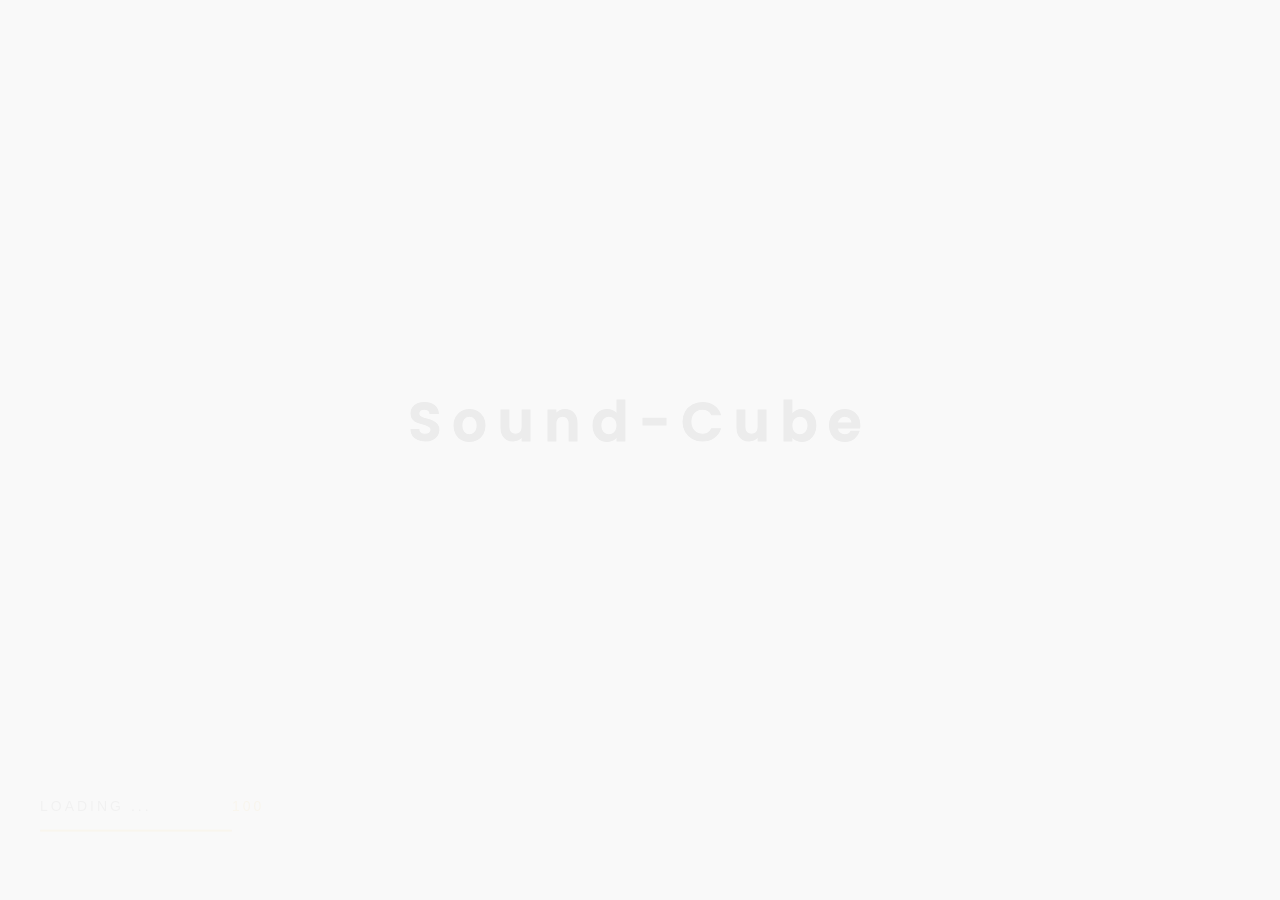
==== shop.html @ 3a47cf4d "contact update" ====
<!DOCTYPE html>
<html lang="en-US">
  <head>
    <!-- Required meta tags -->
    <meta charset="utf-8" />
    <meta
      name="viewport"
      content="width=device-width, initial-scale=1, shrink-to-fit=no"
    />
    <meta name="discrption" content="parallax one page" />
    <meta
      name="keyword"
      content="agency, business, corporate, creative, freelancer, interior, joomla template, K2 Blog, minimal, modern, multipurpose, personal, portfolio, responsive, simple"
    />

    <!--  Title -->
    <title>Vibrasonix ~ Feel and Heal. Vibroacoustic devices.</title>

    <!-- Font Google -->
    <link
      rel="preload"
      href="https://fonts.googleapis.com/css2?family=Roboto:wght@400;500&family=Poppins:wght@300;400;500;600;700&display=swap"
      as="style"
      onload="this.onload=null;this.rel='stylesheet'"
    />
    <noscript
      ><link
        href="https://fonts.googleapis.com/css2?family=Roboto:wght@400;500&family=Poppins:wght@300;400;500;600;700&display=swap"
        rel="stylesheet"
    /></noscript>

    <link
      rel="shortcut icon"
      href="assets/img/favicon.ico"
      type="image/x-icon"
    />
    <link rel="icon" href="assets/img/favicon.ico" type="image/x-icon" />

    <link rel="preload" href="assets/img/circle-dotted.png" as="image" />

    <!-- custom styles (optional) -->
    <link href="assets/css/plugins.css" rel="stylesheet" />
    <link rel="stylesheet" href="assets/css/style.css" />
    
  </head>

  <!--classic-menu-->

  <body
    class="v-light dsn-line-style dsn-effect-scroll dsn-cursor-effect dsn-ajax"
  >
    <!-- ========== Loading Page ========== -->
    <div class="preloader">
      <span class="percent">0</span>
      <span class="loading-text text-uppercase">Loading ...</span>
      <div class="preloader-bar">
        <div class="preloader-progress"></div>
      </div>

      <h1 class="title v-middle">
        <span class="text-strok">Sound-Cube</span>
        <span class="text-fill">Sound-Cube</span>
      </h1>
    </div>
    <!-- ========== End Loading Page ========== -->

    <!-- ========== Menu ========== -->
    <div class="site-header dsn-container dsn-load-animate">
      <div
        class="extend-container d-flex w-100 align-items-baseline justify-content-between align-items-end"
      >
        <div class="inner-header p-relative">
          <div class="main-logo">
            <a href="index.html" data-dsn="parallax">
              <img
                class="light-logo"
                src="[data-uri]"
                data-dsn-src="assets/img/logo.png"
                alt=""
              />
              <img
                class="dark-logo"
                src="[data-uri]"
                data-dsn-src="assets/img/logo-dark.png"
                alt=""
              />
            </a>
          </div>
        </div>
      </div>
    </div>
    <!-- ========== End Menu ========== -->

    <main class="main-root">
      <div id="dsn-scrollbar">
        <div class="main-content">
          <div class="wrapper">
            <!-- ========== box-gallery-vertical image left ========== -->
           
              <div class="">
                <div class="row dsn-z-index-2">
                  <div class="col-lg-6 pr-0">
                    <div class="box-im h-100">
                      <div
                        class="img-container h-100 before-z-index"
                        data-overlay="2"
                        data-dsn-grid="move-up"
                      >
                        <img
                          class="cover-bg-img"
                          src="[data-uri]"
                          data-dsn-src="assets/img/rachel-claire.jpg"
                          alt=""
                        />
                      </div>
                    </div>
                  </div>

                  <div class="col-lg-6 pl-0 box-content">
                    <div class="box-info h-100 box-padding background-section">
                      <div class="box-info-inner">
                        <div
                          class="mb-50 d-flex text-left flex-column align-items-start"
                        >
                          <h2 class="section-title">
                            What you get?
                          </h2>
                          <p
                            class="sub-heading line-shap line-shap-after mt-15"
                          >
                            
                          </p>
                        </div>

                        <p class="max-w570 dsn-up mb-10">
                         For every purchase of Sound-Cube we plant a tree for you.


                        </p>

                        <div class="border-bottom mt-30 mb-30"></div>

                        <ul class="pb-30 border-bottom">
                          <li class="lest-number mb-15">
                            <span class="number">1</span>
                            <span class="sm-title-block"
                              >Lifetime* warranty and recylable parts <link rel="stylesheet" href="https://maxcdn.bootstrapcdn.com/font-awesome/4.4.0/css/font-awesome.min.css"> <i class="fa fa-recycle"></i> 
                            </span>
                          </li>
                          <li class="lest-number mb-15">
                            <span class="number">2</span>
                            <span class="sm-title-block"
                              >Lifetime access to the mobile app</span
                            >
                          </li>
                          <li class="lest-number">
                            <span class="number">3</span>
                            <span class="sm-title-block"> Free update of samples</span>
                          </li>
                        </ul>

                        

                        <a
                          href="https://buy.stripe.com/eVaeVSgSq6rogve289"
                          class="mt-30 dsn-button has-border background-theme image-zoom"
                          data-dsn="parallax"
                        >
                          Buy Now
                          <span class="icon">⟶</span>
                        </a>
                      </div>
                    </div>
                  </div>
                </div>
              </div>
            </div>
            <!-- ========== End box-gallery-vertical image left ========== -->

            <!-- ========== box-gallery-vertical image right ========== -->
            <div class="box-gallery-vertical box-gallery-content over-hidden">
              <div class="">
                <div class="row dsn-z-index-2">
                  <div class="col-lg-6 pr-0 box-content">
                    <div class="box-info h-100 box-padding background-section">
                      <div class="box-info-inner">
                        <div
                          class="mb-50 d-flex text-left flex-column align-items-start"
                        >
                          <h2 class="section-title">What is in the Box?</h2>
                         
                        </div>

               

                        <div class="border-bottom mt-30 mb-30"></div>

                        <div
                          class="dsn-accordion accordion pb-30 border-bottom"
                        >
                          <div class="accordion__wrapper">
                            <div class="accordion__item dsn-up">
                              <div
                                class="accordion__question expanded d-flex align-items-center p-relative"
                              >
                                <span class="number">1</span>
                                <h4 class="sm-title-block">Sound-Cubes</h4>
                              </div>
                              <div class="accordion__answer active">
                                <p>
                                  4 Sound-Cube
                                </p>
                              </div>
                            </div>

                            

                            <div class="accordion__item dsn-up">
                              <div
                                class="accordion__question d-flex align-items-center p-relative"
                              >
                                <span class="number">2</span>
                                <h4 class="sm-title-block">Accessories</h4>
                              </div>
                              <div class="accordion__answer">
                               
                                <p>
                                
                                  User Manual 
                                  
                                
                                </p>
                                <p>
                                 
                                  1x Amplifier with cables
                                
                                </p>
                                <p>
                                 
                                  2x Speaker cables
                                
                                </p>
                                <p>
                                 
                                  4x Double sided glue pads
                                
                                </p>
                                <p>
                                 
                                 8x screws for alternative installation
                                
                                </p>
                              </div>
                            </div>
                          </div>
                        </div>

                        
                        <a
                          href="https://buy.stripe.com/eVaeVSgSq6rogve289"
                          class="mt-30 dsn-button has-border background-theme image-zoom"
                          data-dsn="parallax"
                        >
                          Buy Now
                          <span class="icon">⟶</span>
                        </a>
                      </div>
                    </div>
                  </div>
                  <div class="col-lg-6 pl-0">
                    <div class="box-im h-100">
                      <div
                        class="img-container h-100 before-z-index"
                        data-overlay="4"
                        data-dsn-grid="move-up"
                      >
                        <img
                          class="cover-bg-img"
                          src="[data-uri]"
                          data-dsn-src="assets/img/project/project2/4.jpg"
                          alt=""
                        />
                      </div>
                    </div>
                  </div>
                </div>
              </div>
            </div>
          </div>

          <footer class="footer background-section p-relative">
            <div class="container">
              <div class="footer-container">
                <div class="d-flex align-items-center h-100">
                  <div class="column-left">
                    <div class="footer-social p-relative">
                      <ul>
                        <li class="over-hidden">
                          <a
                            href="#"
                            data-dsn="parallax"
                            target="_blank"
                            rel="nofollow"
                            >Instagram.</a
                          >
                        </li>
                        <li class="over-hidden">
                         
                        </li>
                        <li class="over-hidden">
                          
                        </li>
                        <li class="over-hidden">
                          <a
                            href="#"
                            data-dsn="parallax"
                            target="_blank"
                            rel="nofollow"
                            >Facebook.</a
                          >
                        </li>
                      </ul>
                    </div>
                  </div>

                  <div class="scroll-top animation-rotate" data-dsn="parallax">
                    <img src="assets/img/scroll_top.svg" alt="" />
                    <i class="fa fa-angle-up"></i>
                  </div>

                  <div class="column-right">
                    <h5>
                      2022 © Made with <span class="love">♥</span>by
                      <a
                        class="link-hover"
                        data-hover-text="Vibrasonix."
                        target="_blank"
                        rel="nofollow"
                        href="https://themeforest.net/user/design_grid/portfolio/"
                        >Vibrasonix.</a
                      >
                    </h5>
                  </div>
                </div>
              </div>
            </div>
          </footer>
        </div>
      </div>

      <!-- ========== Contact Form Model ========== -->
      <div class="contact-btn">
        <div class="contact-btn-txt">Contact</div>
      </div>
      <div class="contact-modal background-section">
        <div class="contact-container h-100 w-100 border-right">
          <div class="box-contact-inner section-padding">
            <div class="row align-items-center">
              <div class="col-lg-7">
                <div class="form-box">
                  <div class="line line-top"></div>
                  <div class="line line-bottom"></div>
                  <div class="line line-left"></div>
                  <div class="line line-right"></div>

                  <div
                    class="mb-30 d-flex text-left flex-column align-items-start"
                  >
                    <p class="sub-heading line-shap line-shap-before mb-15">
                      <span class="line-bg-right">Stay connected</span>
                    </p>
                    <h2 class="section-title title-cap">Get in Touch</h2>
                  </div>

                  <form
                    id="contact-form"
                    class="form"
                    method="post"
                    action="contact.php"
                    data-toggle="validator"
                  >
                    <div class="messages"></div>
                    <div class="input__wrap controls">
                      <div class="form-group">
                        <div class="entry-box">
                          <label>Your name *</label>
                          <input
                            id="form_name"
                            type="text"
                            name="name"
                            placeholder="Type your name"
                            required="required"
                            data-error="name is required."
                          />
                        </div>
                        <div class="help-block with-errors"></div>
                      </div>

                      <div class="form-group">
                        <div class="entry-box">
                          <label>Your E-Mail *</label>
                          <input
                            id="form_email"
                            type="email"
                            name="email"
                            placeholder="Type your Email Address"
                            required="required"
                            data-error="Valid email is required."
                          />
                        </div>
                        <div class="help-block with-errors"></div>
                      </div>

                      <div class="form-group">
                        <div class="entry-box">
                          <label>What's up?</label>
                          <textarea
                            id="form_message"
                            class="form-control"
                            name="message"
                            placeholder="Tell us about you and the world"
                            required="required"
                            data-error="Please,leave us a message."
                          ></textarea>
                        </div>
                        <div class="help-block with-errors"></div>
                      </div>

                      <div class="text-right">
                        <div
                          class="image-zoom w-auto d-inline-block"
                          data-dsn="parallax"
                        >
                          <input
                            type="submit"
                            value="Send Message"
                            class="dsn-button background-main border-radius"
                          />
                        </div>
                      </div>
                    </div>
                  </form>
                </div>
              </div>

              <div class="col-lg-5">
                <div class="box-info-contact">
                  <ul>
                    <li>
                      <h5 class="title-block mb-15">Contact</h5>
                      <p class="text-p">+91-9529104629</p>
                      <div class="over-hidden mt-5">
                        <a
                          class="link-hover"
                          data-hover-text="vibrasonix@gmail.com"
                          href="#"
                          >vibrasonix@gmail.com</a
                        >
                      </div>
                    </li>
                    <li>
                      <h5 class="title-block mb-15">Address</h5>
                      <p class="text-p">
                       Ashwem <br />
                       Goa, India.
                      </p>
                    </li>
                    <li>
                      <h5 class="title-block mb-15">Follow</h5>
                      <div class="social-item over-hidden">
                        <a
                          class="link-hover"
                          data-hover-text="Instagram."
                          href="https://www.instagram.com/Sound-Cube.shop/"
                          target="_blank"
                          rel="nofollow"
                          >Instagram.</a
                        >
                      </div>
                      <div class="social-item over-hidden">
                        <a
                          class="link-hover"
                          data-hover-text="Facebook."
                          href="https://www.facebook.com/Sound-CubeShop-103054565741636/"
                          target="_blank"
                          rel="nofollow"
                          >Facebook.</a
                        >
                      </div>
                    
                    </li>
                  </ul>
                </div>
              </div>
            </div>
          </div>
        </div>
      </div>
      <!-- ========== End Contact Form Model ========== -->
    </main>

    <!-- ========== Scroll Right Page To Top Page ========== -->
    <div class="scroll-to-top">
      <img src="assets/img/scroll_top.svg" alt="" />
      <div class="box-numper">
        <span>10%</span>
      </div>
    </div>
    <!-- ========== End Scroll Right Page To Top Page ========== -->

    <!-- ========== Cursor Page ========== -->
    
    <!-- ========== End Cursor Page ========== -->

    <!-- ========== Style Option Page ========== -->
    
    <!-- ========== End Style Option Page ========== -->

  

    <!-- ========== paginate-right-page ========== -->
    <div class="dsn-paginate-right-page"></div>

    <!-- ========== Line left & right with creative page ========== -->
    <div class="line-border-style w-100 h-100"></div>

    <!-- Optional JavaScript -->
    <script src="assets/js/jquery-3.1.1.min.js"></script>
    <script src="assets/js/plugins.min.js"></script>
    <script src="assets/js/dsn-grid.min.js"></script>
    <script src="assets/js/custom.js"></script>
  </body>
</html>
---- assets/css/plugins.css ----
/*-----------------------------------------------------------------------------------

	Template Name: 
	Template URI: 
	Description: 
	Author: design_grid
	Author URI:
	Version: 1.0

-----------------------------------------------------------------------------------*/

/* ----------------------------------------------------------------
			[ All Css Plugins & Helper Classes File ]
-----------------------------------------------------------------*/

/* == bootstrap == */
@import url("plugins/bootstrap-grid.min.css");

/* == fontawesome == */
@import url("plugins/fontawesome-all.min.css");


/* == Swiper == */
@import url("plugins/swiper.min.css");


/* == justifiedGallery == */
@import url("plugins/justifiedGallery.min.css");

/* == magnific popup == */
@import url("plugins/magnific-popup.min.css");

/* == magnific popup == */
@import url("plugins/youtubepopup.min.css");

/* == Helper Class == */
@import url("global.min.css");

/* == twentytwenty == */
@import url("plugins/twentytwenty.min.css");
---- assets/css/style.css ----
@charset "UTF-8";
/*-----------------------------------------------------------

  Template Name: Droow - Ajax Portfolio Showcase HTML Template
  Template URI: http://theme.dsngrid.com/droow
  Description: Droow Ajax Portfolio Showcase HTML Template
  Author: design_grid
  Author URI: https://themeforest.net/user/design_grid
  Version: 1.0.0

-------------------------------------------------------------*/
/*-----------------------------------------------------------

    1.  Variables
    2.  Mixins
      - Mixins Master
      - Utilities
    3.  Normalize
    4.  Helpers
    5. Typography
      - Copy
	  - Headings
	6. Core
    7. Navigation
      - Links
      - Menus
	  - Next & Previous
    8. Content
      - pages
      - Comments
      - Archives
      - Footer
    9.Forms
      - Button
      - Fields
    10.Blocks
    11.Media
      - captions
    12.Version Light

-------------------------------------------------------------*/
:root,
:root .v-light {
  --bg-color: #f9f9f9;
  --assistant-color: #e6e6e6;
  --theme-color: hsl(44, 85%, 55%);
  --font-color: #0009;
  --heading-color: #000;
  --border-color: #bebebe;
  --smooth-color: #141414;
  --reverse-color: #141414;
  --reverse-heading-color: #fff;
}

:root .v-dark,
:root .v-dark-head {
  --bg-color: #000;
  --assistant-color: #101010;
  --theme-color: hsl(44, 85%, 55%);
  --font-color: #bbb;
  --heading-color: #fff;
  --border-color: rgba(255, 255, 255, 0.07);
  --smooth-color: #f9f9f9;
  --reverse-color: #f9f9f9;
  --reverse-heading-color: #000;
}

@media only screen and (max-width: 991px) {
  .v-dark-head-mobile {
    --bg-color: #000;
    --assistant-color: #101010;
    --theme-color: #14bfb5;
    --font-color: #bbb;
    --heading-color: #fff;
    --border-color: rgba(255, 255, 255, 0.07);
    --smooth-color: #f9f9f9;
    --reverse-color: #f9f9f9;
    --reverse-heading-color: #000;
    color: var(--font-color);
  }
}
:root {
  --body-font: "Quicksand", sans-serif;
  --heading-font: "Poppins", sans-serif;
  --font-code: Menlo, monaco, Consolas, Lucida Console, monospace;
  --font-pre: "Courier 10 Pitch", Courier, monospace;
  --font-size-base: 16px;
  --font-size-h1: 40px;
  --font-size-h2: 35px;
  --font-size-h3: 30px;
  --font-size-h4: 25px;
  --font-size-h5: 22px;
  --font-size-h6: 16px;
  --menu-size: 12px;
  --line-height-base: 1.4;
  --line-height-content: 1.6;
  --font-weight-heading: 600;
  --margin-padding: 120px;
  --margin-padding-mobile: 80px;
  --body-style-space: 100px;
  --smooth-width: 4px;
}

/* -------------------------------------------------------
                   Core
-------------------------------------------------------- */
html {
  font-size: var(--font-size-base);
}

body {
  line-height: var(--line-height-base);
  font-family: var(--body-font);
  font-weight: 500;
  margin: 0;
  text-rendering: optimizeLegibility;
  -webkit-transition: 100ms;
  -o-transition: 100ms;
  transition: 100ms;
  -webkit-transition-property: background-color, color;
  -o-transition-property: background-color, color;
  transition-property: background-color, color;
}

body,
.main-root {
  background-color: var(--bg-color);
  color: var(--font-color);
}

.main-root {
  position: relative;
}

.line {
  position: absolute;
  background-color: var(--border-color);
}
.line.line-top,
.line.line-bottom {
  left: -15px;
  right: -15px;
  height: 1px;
}
.line.line-top.line-top,
.line.line-bottom.line-top {
  top: 0;
}
.line.line-top.line-bottom,
.line.line-bottom.line-bottom {
  bottom: 0;
}
.line.line-left,
.line.line-right {
  width: 1px;
  top: -15px;
  bottom: -15px;
}
.line.line-left.line-left,
.line.line-right.line-left {
  left: 0;
}
.line.line-left.line-right,
.line.line-right.line-right {
  right: 0;
}

.line-under,
.line-under-left {
  padding-bottom: 10px;
  margin-bottom: 10px;
}
.line-under:after,
.line-under:before,
.line-under-left:after,
.line-under-left:before {
  bottom: 0;
  width: 150px;
  height: 1.5px;
  background-color: var(--theme-color);
}

.line-under {
  padding-right: 15px;
}
.line-under:after {
  right: 0;
}

.line-under-left {
  padding-left: 15px;
}
.line-under-left:before {
  left: 0;
}

.line-bg-left,
.line-bg-right {
  position: relative;
  z-index: 1;
}
.line-bg-left:before,
.line-bg-left:after,
.line-bg-right:before,
.line-bg-right:after {
  top: 0;
  width: 100px;
  height: 100%;
  background-color: var(--assistant-color);
  z-index: -1;
  -webkit-transform: skew(-10deg);
  -ms-transform: skew(-10deg);
  transform: skew(-10deg);
}
.background-section .line-bg-left:before,
.background-section .line-bg-left:after,
.background-section .line-bg-right:before,
.background-section .line-bg-right:after {
  background-color: var(--bg-color);
}
.line-bg-left.sub-heading:before,
.line-bg-right.sub-heading:before {
  width: 60px;
}

.line-bg-left {
  padding-left: 20px;
}
.line-bg-left:before {
  left: 0;
  -webkit-transform-origin: bottom left;
  -ms-transform-origin: bottom left;
  transform-origin: bottom left;
}

.line-bg-right {
  padding-right: 15px;
}
.line-bg-right:after {
  right: 0;
  -webkit-transform-origin: bottom right;
  -ms-transform-origin: bottom right;
  transform-origin: bottom right;
}

.line-under:after,
.line-bg-left:before,
.line-bg-right:after,
.line-under-left:before {
  content: "";
  position: absolute;
}

.bg-circle-dotted {
  position: absolute;
  left: 0;
  top: 0;
  width: 100%;
  height: 15vw;
  background-image: url(../img/circle-dotted.png);
  background-size: contain;
  opacity: 0.4;
  background-repeat: no-repeat;
}
.v-light .bg-circle-dotted {
  opacity: 0.04;
}
.bg-circle-dotted.bg-circle-dotted-right {
  left: auto;
  right: 0;
  top: auto;
  bottom: 0;
  -webkit-transform: rotate(180deg);
  -ms-transform: rotate(180deg);
  transform: rotate(180deg);
}

.line-shap:before,
.line-shap:after {
  position: relative;
  display: inline-block;
  vertical-align: middle;
  width: 4vw;
  height: 1px;
  background: var(--border-color);
}
@media only screen and (max-width: 400px) {
  .line-shap:before,
  .line-shap:after {
    display: none;
  }
}
.line-shap:not(.line-shap-before):after {
  content: "";
  margin-left: 15px;
}
.line-shap:not(.line-shap-after):before {
  content: "";
  margin-right: 15px;
}

.corner {
  position: absolute;
  width: 15px;
  height: 1px;
  background-color: var(--reverse-color);
  z-index: 1;
}
.corner:after {
  content: "";
  position: absolute;
  width: 1px;
  height: 15px;
  background-color: var(--reverse-color);
}
.corner.corner-left-top,
.corner.corner-left-top:after,
.corner.corner-left-bottom,
.corner.corner-left-bottom:after {
  left: 0;
}
.corner.corner-left-top,
.corner.corner-left-top:after,
.corner.corner-right-top,
.corner.corner-right-top:after {
  top: 0;
}
.corner.corner-left-bottom,
.corner.corner-left-bottom:after,
.corner.corner-right-bottom,
.corner.corner-right-bottom:after {
  bottom: 0;
}
.corner.corner-right-top,
.corner.corner-right-top:after,
.corner.corner-right-bottom,
.corner.corner-right-bottom:after {
  right: 0;
}

/**
    Body Style Line
 */
.main-content {
  position: relative;
  width: 100%;
}
@media only screen and (min-width: 992px) {
  body.dsn-line-style .main-content {
    padding-left: var(--body-style-space);
    padding-right: var(--body-style-space);
  }
}

@media only screen and (min-width: 992px) {
  body.dsn-line-style .full-width .dsn-container {
    padding-left: calc(var(--body-style-space) + 50px);
    padding-right: calc(var(--body-style-space) + 50px);
  }
}

@media only screen and (min-width: 992px) {
  body.dsn-line-style .line-border-style {
    position: fixed;
    top: 0;
    left: 0;
    pointer-events: none;
  }
  body.dsn-line-style .line-border-style:after,
  body.dsn-line-style .line-border-style:before {
    content: "";
    position: absolute;
    top: 0;
    height: 100%;
    width: 1px;
    background-color: var(--border-color);
    z-index: 100;
  }
  body.dsn-line-style .line-border-style:before {
    left: var(--body-style-space);
  }
  body.dsn-line-style .line-border-style:after {
    right: var(--body-style-space);
  }
}

/**
   End Body Style Line
 */
.wrapper {
  position: relative;
}

.content-inner {
  position: relative;
}

.cursor {
  position: fixed;
  top: 50%;
  left: 50%;
  width: 76px;
  height: 76px;
  z-index: 999999;
  pointer-events: none;
  border-radius: 50%;
  -webkit-transform-origin: left top;
  -ms-transform-origin: left top;
  transform-origin: left top;
  -webkit-transition: -webkit-transform 0.35s;
  transition: -webkit-transform 0.35s;
  -o-transition: transform 0.35s;
  transition: transform 0.35s;
  transition: transform 0.35s, -webkit-transform 0.35s;
  -webkit-transform: scale(0.35) translate(-50%, -50%);
  -ms-transform: scale(0.35) translate(-50%, -50%);
  transform: scale(0.35) translate(-50%, -50%);
  mix-blend-mode: exclusion;
  background-color: #fff;
}
.cursor.cursor-scale-full,
.mfp-zoom-out-cur .cursor {
  -webkit-transform: scale(1.2) translate(-50%, -50%);
  -ms-transform: scale(1.2) translate(-50%, -50%);
  transform: scale(1.2) translate(-50%, -50%);
}
.cursor.cursor-scale-full span,
.mfp-zoom-out-cur .cursor span {
  color: #000;
}
.cursor.cursor-scale-half {
  -webkit-transform: scale(0.85) translate(-50%, -50%);
  -ms-transform: scale(0.85) translate(-50%, -50%);
  transform: scale(0.85) translate(-50%, -50%);
  mix-blend-mode: unset;
  background-color: var(--bg-color);
}
.cursor.cursor-scale-half span {
  color: var(--heading-color);
}
.cursor.cursor-drag .cursor-next,
.cursor.cursor-drag .cursor-prev {
  position: absolute;
  top: 0;
  right: -25px;
}
.cursor.cursor-drag .cursor-prev {
  right: auto;
  left: -25px;
}
.cursor.cursor-drag.no-drag {
  mix-blend-mode: exclusion;
  color: #fff;
}
.cursor.cursor-drag.no-drag .cursor-next,
.cursor.cursor-drag.no-drag .cursor-prev,
.cursor.cursor-drag.no-drag .cursor-drag {
  display: none;
}
.cursor.cursor-drag.cursor-up-down .cursor-next,
.cursor.cursor-drag.cursor-up-down .cursor-prev {
  position: absolute;
  top: -50px;
  right: auto;
  left: 33px;
  -webkit-transform: rotate(-90deg);
  -ms-transform: rotate(-90deg);
  transform: rotate(-90deg);
}
.cursor.cursor-drag.cursor-up-down .cursor-prev {
  top: auto;
  bottom: -50px;
}
.cursor.cursor-drag.no-drag {
  mix-blend-mode: exclusion;
  background-color: #fff;
}
.cursor.cursor-drag.no-drag .cursor-next,
.cursor.cursor-drag.no-drag .cursor-prev,
.cursor.cursor-drag.no-drag .cursor-drag {
  display: none;
}
@media only screen and (max-width: 991px) {
  .cursor {
    display: none;
  }
}
.cursor .cursor-helper {
  position: absolute;
  border-radius: 50%;
  width: 100%;
  text-align: center;
}
.cursor .cursor-helper span {
  line-height: 76px;
  font-size: 12px;
  font-weight: bold;
  text-shadow: 20px 20px 20px #000;
  display: none;
}
.cursor.cursor-view span.cursor-view {
  mix-blend-mode: unset;
  display: block;
}
.cursor.cursor-close span.cursor-close {
  mix-blend-mode: unset;
  display: block;
}
.cursor.cursor-play span.cursor-play {
  mix-blend-mode: unset;
  display: block;
}
.cursor.cursor-open span.cursor-open {
  mix-blend-mode: unset;
  display: block;
}
.cursor.cursor-prev span.cursor-prev {
  mix-blend-mode: unset;
  display: block;
}
.cursor.cursor-next span.cursor-next {
  mix-blend-mode: unset;
  display: block;
}
.cursor.cursor-drag span.cursor-drag {
  mix-blend-mode: unset;
  display: block;
}
.dsn-ajax-effect:not(.dsn-cursor-effect) .cursor {
  left: auto;
  top: auto;
  right: 10px;
  bottom: 10px;
  -webkit-transform: scale(0.3) translate(-50%, -50%);
  -ms-transform: scale(0.3) translate(-50%, -50%);
  transform: scale(0.3) translate(-50%, -50%);
  mix-blend-mode: unset;
}
.dsn-ajax-effect .cursor {
  display: inherit !important;
  -webkit-transform: scale(0.3);
  -ms-transform: scale(0.3);
  transform: scale(0.3);
  mix-blend-mode: unset;
}
.dsn-ajax-effect .cursor:after {
  content: "";
  position: absolute;
  width: 100px;
  height: 109px;
  border-radius: 50%;
  left: -9px;
  top: -15px;
  border-top: 5px solid #fff;
  -webkit-animation-name: animate-load;
  animation-name: animate-load;
  -webkit-animation-duration: 1.5s;
  animation-duration: 1.5s;
  -webkit-animation-iteration-count: infinite;
  animation-iteration-count: infinite;
}
.cursor.no-scale {
  -webkit-transform: scale(0) translate(-50%, -50%);
  -ms-transform: scale(0) translate(-50%, -50%);
  transform: scale(0) translate(-50%, -50%);
}

@-webkit-keyframes animate-load {
  from {
    -webkit-transform: rotate(0deg);
    transform: rotate(0deg);
  }
  to {
    -webkit-transform: rotate(360deg);
    transform: rotate(360deg);
  }
}
@keyframes animate-load {
  from {
    -webkit-transform: rotate(0deg);
    transform: rotate(0deg);
  }
  to {
    -webkit-transform: rotate(360deg);
    transform: rotate(360deg);
  }
}
.half-bg-top {
  position: absolute;
  left: 0;
  top: 0;
  width: 100%;
}

.dsn-paginate-right-page {
  position: fixed;
  right: 20px;
  mix-blend-mode: exclusion;
  pointer-events: none;
  z-index: 100;
}
@media only screen and (min-width: 992px) {
  body.dsn-line-style .dsn-paginate-right-page {
    right: calc(var(--body-style-space) / 2);
  }
}
.dsn-paginate-right-page,
.dsn-paginate-right-page .dsn-link-paginate:before {
  top: 50%;
  -webkit-transform: translateY(-50%);
  -ms-transform: translateY(-50%);
  transform: translateY(-50%);
}
.dsn-paginate-right-page .dsn-link-paginate {
  position: relative;
  -webkit-transform: translateX(100%);
  -ms-transform: translateX(100%);
  transform: translateX(100%);
  padding: 4px 25px;
  font-size: 13px;
  letter-spacing: 2px;
  pointer-events: auto;
  cursor: pointer;
  color: #000;
}
.dsn-paginate-right-page .dsn-link-paginate:not(:last-child) {
  margin-bottom: 10px;
}
.dsn-paginate-right-page .dsn-link-paginate:before {
  content: "";
  position: absolute;
  width: 1.5px;
  height: 100%;
  left: -0.5px;
  background-color: #fff;
  z-index: -1;
}
.dsn-paginate-right-page .dsn-link-paginate,
.dsn-paginate-right-page .dsn-link-paginate:before {
  -webkit-transition: 0.5s;
  -o-transition: 0.5s;
  transition: 0.5s;
}
.dsn-paginate-right-page .dsn-link-paginate:hover {
  -webkit-transform: translateX(25px);
  -ms-transform: translateX(25px);
  transform: translateX(25px);
}
.dsn-paginate-right-page .dsn-link-paginate:hover:before {
  width: 100%;
}

input::-webkit-input-placeholder,
textarea::-webkit-input-placeholder,
.form-control::-webkit-input-placeholder,
.form-box input::-webkit-input-placeholder,
.form-box textarea::-webkit-input-placeholder {
  color: var(--heading-color);
}

input::-moz-placeholder,
textarea::-moz-placeholder,
.form-control::-moz-placeholder,
.form-box input::-moz-placeholder,
.form-box textarea::-moz-placeholder {
  color: var(--heading-color);
}

input:-ms-input-placeholder,
textarea:-ms-input-placeholder,
.form-control:-ms-input-placeholder,
.form-box input:-ms-input-placeholder,
.form-box textarea:-ms-input-placeholder {
  color: var(--heading-color);
}

input::-ms-input-placeholder,
textarea::-ms-input-placeholder,
.form-control::-ms-input-placeholder,
.form-box input::-ms-input-placeholder,
.form-box textarea::-ms-input-placeholder {
  color: var(--heading-color);
}

input::placeholder,
textarea::placeholder,
.form-control::placeholder,
.form-box input::placeholder,
.form-box textarea::placeholder {
  color: var(--heading-color);
}

input[type="search"]::-webkit-search-decoration {
  display: none;
}

.dsn-button {
  position: relative;
  padding: 20px 30px;
  font-size: 13px;
  line-height: 16px;
  letter-spacing: 3px;
  text-transform: uppercase;
  color: var(--heading-color);
}
.dsn-button:hover .text-button {
  -webkit-animation: storm 0.7s ease-in-out both;
  animation: storm 0.7s ease-in-out both;
  -webkit-animation-delay: 0.06s;
  animation-delay: 0.06s;
}
.dsn-button .text-button {
  pointer-events: none;
}
.dsn-button:hover .dsn-border-rdu,
.dsn-button:hover .dsn-border {
  -webkit-clip-path: polygon(
    0% 0%,
    0% 100%,
    94% 100%,
    0 0,
    5% 0,
    100% 100%,
    100% 100%,
    100% 0%
  );
  clip-path: polygon(
    0% 0%,
    0% 100%,
    94% 100%,
    0 0,
    5% 0,
    100% 100%,
    100% 100%,
    100% 0%
  );
}
.dsn-button.has-border,
.dsn-button.has-border .dsn-border {
  border-radius: 60px;
}

.dsn-border-rdu {
  border-radius: 60px;
}

.dsn-border-rdu,
.dsn-border {
  position: absolute;
  width: 100%;
  height: 100%;
  left: 0;
  top: 0;
  border-width: 2px;
  border-style: solid;
  -webkit-clip-path: polygon(
    0% 0%,
    0% 100%,
    44% 100%,
    35% 0,
    47% 0,
    60% 100%,
    100% 100%,
    100% 0%
  );
  clip-path: polygon(
    0% 0%,
    0% 100%,
    44% 100%,
    35% 0,
    47% 0,
    60% 100%,
    100% 100%,
    100% 0%
  );
  -webkit-transition: -webkit-clip-path 0.5s;
  transition: -webkit-clip-path 0.5s;
  -o-transition: clip-path 0.5s;
  transition: clip-path 0.5s;
  transition: clip-path 0.5s, -webkit-clip-path 0.5s;
  z-index: 1;
}
.dsn-border-rdu:after,
.dsn-border-rdu:before,
.dsn-border:after,
.dsn-border:before {
  position: absolute;
  width: 50px;
  height: 50px;
  right: -30px;
  bottom: -30px;
  background-color: var(--theme-color);
  border-radius: 50%;
  -webkit-transition: 0.3s;
  -o-transition: 0.3s;
  transition: 0.3s;
}
.dsn-border-rdu:after,
.dsn-border:after {
  -webkit-transform: translate(-3px, 3px);
  -ms-transform: translate(-3px, 3px);
  transform: translate(-3px, 3px);
  opacity: 0.5;
}

.border-color-default {
  border-color: var(--border-color);
}

.border-color-theme-color {
  border-color: var(--theme-color);
}

.border-color-reverse-color {
  border-color: var(--reverse-color);
}

.border-color-main {
  border-color: var(--bg-color);
}

.border-color-assistant {
  border-color: var(--assistant-color);
}

.border-color-gradient {
  border-image-slice: 1;
  border-image-source: linear-gradient(
    to left,
    var(--theme-color),
    var(--border-color)
  );
}

.play-btn {
  background-color: rgba(33, 33, 33, 0.7);
  width: 180px;
  height: 180px;
  border-radius: 50%;
  -webkit-transition: all 0.3s cubic-bezier(0.55, 0.02, 0.1, 0.9);
  -o-transition: all 0.3s cubic-bezier(0.55, 0.02, 0.1, 0.9);
  transition: all 0.3s cubic-bezier(0.55, 0.02, 0.1, 0.9);
}
.play-btn.no-height {
  width: auto;
  height: auto;
  background-color: transparent;
}
.play-btn .text {
  color: var(--heading-color);
  text-transform: uppercase;
  font-size: 11px;
  font-weight: bold;
  letter-spacing: 2px;
}
.play-btn .play-icon {
  position: relative;
  background-color: var(--heading-color);
  width: 50px;
  height: 50px;
  border-radius: 50%;
  margin: 0 10px;
}
.play-btn .play-icon::before {
  content: "";
  position: absolute;
  left: 0;
  top: 0;
  width: 100%;
  height: 100%;
  border-radius: 50%;
  background-color: rgba(var(--heading-color), 0.8);
  -webkit-transition: all 0.3s cubic-bezier(0.55, 0.02, 0.1, 0.9);
  -o-transition: all 0.3s cubic-bezier(0.55, 0.02, 0.1, 0.9);
  transition: all 0.3s cubic-bezier(0.55, 0.02, 0.1, 0.9);
  z-index: -1;
}
.play-btn .play-icon i {
  font-size: 16px;
  color: var(--bg-color);
}
.play-btn:hover .play-icon::before {
  -webkit-transform: scale(1.15);
  -ms-transform: scale(1.15);
  transform: scale(1.15);
}

.link-vist {
  display: -webkit-box;
  display: -ms-flexbox;
  display: flex;
  width: -webkit-max-content;
  width: -moz-max-content;
  width: max-content;
  -webkit-box-align: center;
  -ms-flex-align: center;
  align-items: center;
}
@media only screen and (max-width: 767px) {
  .link-vist {
    margin-top: 20px;
  }
}
.link-vist .link-vist-text {
  position: relative;
  font-size: 12px;
  letter-spacing: 2px;
  color: var(--heading-color);
  text-transform: uppercase;
  padding-bottom: 3px;
  font-family: var(--heading-font);
}
.link-vist .link-vist-text:before {
  content: "";
  display: block;
  position: absolute;
  height: 1px;
  width: 100%;
  background: var(--heading-color);
  bottom: 1px;
  left: 0;
  -webkit-transform-origin: left;
  -ms-transform-origin: left;
  transform-origin: left;
  transition: transform 0.3s ease-in-out, -webkit-transform 0.3s ease-in-out;
  -webkit-transform: scaleX(1);
  -ms-transform: scaleX(1);
  transform: scaleX(1);
}
.link-vist .link-vist-arrow {
  margin-left: 10px;
}
.link-vist .link-vist-arrow svg {
  width: 20px;
  height: 20px;
  -webkit-transition: all 0.6s cubic-bezier(0.5, 0.2, 0.1, 1.14);
  -o-transition: all 0.6s cubic-bezier(0.5, 0.2, 0.1, 1.14);
  transition: all 0.6s cubic-bezier(0.5, 0.2, 0.1, 1.14);
}
.link-vist .link-vist-arrow svg * {
  fill: none;
  stroke: var(--heading-color);
  stroke-width: 2px;
}
.link-vist:hover .link-vist-text:before {
  -webkit-transform: scaleX(0);
  -ms-transform: scaleX(0);
  transform: scaleX(0);
  -webkit-transform-origin: right;
  -ms-transform-origin: right;
  transform-origin: right;
}
.link-vist:hover .link-vist-arrow svg {
  -webkit-transform: translate(10px, -10px);
  -ms-transform: translate(10px, -10px);
  transform: translate(10px, -10px);
  opacity: 0;
}

.visit-site {
  position: relative;
  color: var(--heading-color);
}
.visit-site:before {
  content: "";
  position: absolute;
  left: 0;
  top: 50%;
  -webkit-transform: translateY(-50%);
  -ms-transform: translateY(-50%);
  transform: translateY(-50%);
  background: var(--heading-color);
  height: 10px;
  width: 10px;
  margin-right: 25px;
  border-radius: 50%;
  -webkit-transition: 0.5s right, 0.5s width, 0.5s -webkit-transform;
  transition: 0.5s right, 0.5s width, 0.5s -webkit-transform;
  -o-transition: 0.5s transform, 0.5s right, 0.5s width;
  transition: 0.5s transform, 0.5s right, 0.5s width;
  transition: 0.5s transform, 0.5s right, 0.5s width, 0.5s -webkit-transform;
}
.visit-site:after {
  content: "";
  position: absolute;
  top: 0;
  right: 0;
  width: 30px;
  height: 30px;
  background-color: var(--border-color);
  -webkit-transition: 0.5s width, 0.5s -webkit-transform;
  transition: 0.5s width, 0.5s -webkit-transform;
  -o-transition: 0.5s transform, 0.5s width;
  transition: 0.5s transform, 0.5s width;
  transition: 0.5s transform, 0.5s width, 0.5s -webkit-transform;
  z-index: -1;
}
.visit-site .text {
  position: relative;
  padding: 0 20px 0 30px;
  font-size: 16px;
  font-weight: 400;
  letter-spacing: 2px;
}
.visit-site .text:before {
  content: "";
  position: absolute;
  left: 0;
  right: 0;
  top: 50%;
  -webkit-transform: translateY(-50%);
  -ms-transform: translateY(-50%);
  transform: translateY(-50%);
  background: var(--border-color);
  height: 1px;
  z-index: -1;
  -webkit-transition: 0.7s -webkit-transform;
  transition: 0.7s -webkit-transform;
  -o-transition: 0.7s transform;
  transition: 0.7s transform;
  transition: 0.7s transform, 0.7s -webkit-transform;
}
.visit-site:hover::before {
  -webkit-transform: translateY(-50%) scale(0);
  -ms-transform: translateY(-50%) scale(0);
  transform: translateY(-50%) scale(0);
}
.visit-site:hover:after {
  width: 100%;
  -webkit-transform: translateX(0);
  -ms-transform: translateX(0);
  transform: translateX(0);
}
.visit-site:hover h6:before {
  -webkit-transform: translateY(-50%) scaleX(0);
  -ms-transform: translateY(-50%) scaleX(0);
  transform: translateY(-50%) scaleX(0);
}
.visit-site .icon {
  display: -webkit-box;
  display: -ms-flexbox;
  display: flex;
  -webkit-box-align: center;
  -ms-flex-align: center;
  align-items: center;
}
.visit-site .icon svg {
  height: 30px;
  width: 30px;
  -webkit-transform: rotate(270deg);
  -ms-transform: rotate(270deg);
  transform: rotate(270deg);
}
.visit-site .icon svg .path {
  fill: none;
  stroke: #fff;
  stroke-miterlimit: 10;
  stroke-width: 1.8px;
}

/*--------------------------------------------------------------
## Links
--------------------------------------------------------------*/
a {
  outline: 0;
  outline-style: none;
}
a:hover,
a:active {
  outline: 0;
  text-decoration: none;
}

/*--------------------------------------------------------------
## Menus
--------------------------------------------------------------*/
.font-heading {
  font-family: var(--heading-font);
}

.text-transform-upper {
  text-transform: uppercase;
}

.site-header {
  position: fixed;
  top: 0;
  width: 100%;
  padding-top: 22px;
  padding-bottom: 22px;
  z-index: 10;
  pointer-events: none;
  -webkit-transition-property: background-color, padding-top, padding-bottom,
    -webkit-transform;
  transition-property: background-color, padding-top, padding-bottom,
    -webkit-transform;
  -o-transition-property: background-color, padding-top, padding-bottom,
    transform;
  transition-property: background-color, padding-top, padding-bottom, transform;
  transition-property: background-color, padding-top, padding-bottom, transform,
    -webkit-transform;
  -webkit-transition-duration: 0.5s;
  -o-transition-duration: 0.5s;
  transition-duration: 0.5s;
}
body:not(.v-dark):not(.dsn-line-style) .site-header {
  padding-top: 15px;
  padding-bottom: 15px;
  background-color: rgba(255, 255, 255, 0.45);
}
@media only screen and (min-width: 992px) {
  body.dsn-line-style .site-header {
    padding-left: 0;
    padding-right: 0;
  }
  body.dsn-line-style .site-header .inner-header {
    width: var(--body-style-space);
    padding: 0 10px;
    text-align: center;
  }
  body.dsn-line-style .site-header .inner-header .main-logo {
    width: calc(var(--body-style-space) - 20px);
  }
  body.dsn-line-style .site-header .menu-icon {
    position: fixed;
    width: var(--body-style-space);
    padding: 0;
    top: 50%;
    -webkit-transform: translateY(-50%);
    -ms-transform: translateY(-50%);
    transform: translateY(-50%);
    -webkit-box-pack: center;
    -ms-flex-pack: center;
    justify-content: center;
  }
  body.dsn-line-style .site-header .menu-icon .text-menu {
    display: none;
  }
}
.site-header a {
  color: inherit;
}
.site-header .main-logo {
  color: var(--heading-color);
}
.site-header .main-logo .light-logo {
  display: none;
}
.site-header .main-logo .dark-logo {
  display: none;
}
body:not(.v-dark) .site-header .main-logo .light-logo {
  display: none;
}
body:not(.v-dark) .site-header .main-logo .dark-logo {
  display: inherit;
}
.admin-bar .site-header {
  top: 46px;
}
@media screen and (min-width: 783px) {
  .admin-bar .site-header {
    top: 32px;
  }
}
.site-header .menu-cover-title {
  position: absolute;
  top: 50%;
  left: -12px;
  font-size: 20vw;
  font-weight: 600;
  line-height: 1.15;
  -webkit-transform: translateY(-50%);
  -ms-transform: translateY(-50%);
  transform: translateY(-50%);
  opacity: 0.05;
}
@media only screen and (max-width: 991px) {
  .site-header .menu-cover-title {
    left: 50%;
    -webkit-transform: translate(-50%, -50%);
    -ms-transform: translate(-50%, -50%);
    transform: translate(-50%, -50%);
  }
}
.site-header .inner-header .main-logo {
  width: 0px;
  pointer-events: all;
}
.site-header .inner-header .main-logo img {
  height: auto;
}
.site-header .main-navigation {
  pointer-events: all;
}
.site-header .menu-icon {
  position: relative;
  top: -5px;
  cursor: pointer;
  pointer-events: all;
}
.site-header .menu-icon .icon-m .menu-icon-line {
  background-color: var(--theme-color);
  width: 23px;
  height: 2px;
  -webkit-transition: -webkit-transform 0.2s ease-Out;
  transition: -webkit-transform 0.2s ease-Out;
  -o-transition: transform 0.2s ease-Out;
  transition: transform 0.2s ease-Out;
  transition: transform 0.2s ease-Out, -webkit-transform 0.2s ease-Out;
}
.site-header .menu-icon .icon-m .menu-icon-line.icon-top {
  width: 5px;
}
.site-header .menu-icon .icon-m .menu-icon-line.icon-center {
  width: 14px;
}
.site-header .menu-icon .icon-m .menu-icon-line.icon-bottom {
  margin-top: 5px;
}
.site-header .menu-icon .icon-m .icon-circle {
  position: absolute;
  top: -5px;
  left: -8px;
  width: 46px;
  height: 46px;
  border: 1px solid rgba(255, 255, 255, 0.1);
  border-radius: 50%;
  display: none;
}
.site-header .menu-icon .icon-m:hover .icon-circle {
  display: inherit;
}
.site-header .menu-icon .text-menu {
  top: -4px;
  width: 45px;
  color: var(--heading-color);
  opacity: 0.9;
  font-size: 13px;
  font-weight: 600;
}
.site-header .menu-icon .text-menu > div {
  left: 0;
  top: 0;
}
.site-header .menu-icon .text-menu .text-button .dsn-word-wrapper {
  overflow: hidden;
  will-change: transform;
}
.site-header .menu-icon .text-menu .text-button .dsn-chars-wrapper {
  opacity: 0;
  visibility: hidden;
  will-change: transform;
  -webkit-transform: translateY(50%) rotate(15deg) scale(0.8);
  -ms-transform: translateY(50%) rotate(15deg) scale(0.8);
  transform: translateY(50%) rotate(15deg) scale(0.8);
  -webkit-transform-origin: top left;
  -ms-transform-origin: top left;
  transform-origin: top left;
  -webkit-transition: opacity 0.3s cubic-bezier(0.3, 0, 0.7, 1), visibility 0.3s,
    -webkit-transform 0.4s cubic-bezier(0.3, 0, 0.7, 1);
  transition: opacity 0.3s cubic-bezier(0.3, 0, 0.7, 1), visibility 0.3s,
    -webkit-transform 0.4s cubic-bezier(0.3, 0, 0.7, 1);
  -o-transition: transform 0.4s cubic-bezier(0.3, 0, 0.7, 1),
    opacity 0.3s cubic-bezier(0.3, 0, 0.7, 1), visibility 0.3s;
  transition: transform 0.4s cubic-bezier(0.3, 0, 0.7, 1),
    opacity 0.3s cubic-bezier(0.3, 0, 0.7, 1), visibility 0.3s;
  transition: transform 0.4s cubic-bezier(0.3, 0, 0.7, 1),
    opacity 0.3s cubic-bezier(0.3, 0, 0.7, 1), visibility 0.3s,
    -webkit-transform 0.4s cubic-bezier(0.3, 0, 0.7, 1);
  -webkit-transition-delay: calc(30ms * var(--char-dsn-index) + 1ms);
  -o-transition-delay: calc(30ms * var(--char-dsn-index) + 1ms);
  transition-delay: calc(30ms * var(--char-dsn-index) + 1ms);
}
.site-header .menu-icon .text-menu .text-button .dsn-chars-wrapper {
  opacity: 1;
  visibility: visible;
  -webkit-transform: translateY(0) rotate(0deg) scale(1);
  -ms-transform: translateY(0) rotate(0deg) scale(1);
  transform: translateY(0) rotate(0deg) scale(1);
}
.site-header .menu-icon .text-menu .text-open .dsn-word-wrapper,
.site-header .menu-icon .text-menu .text-close .dsn-word-wrapper {
  overflow: hidden;
  will-change: transform;
}
.site-header .menu-icon .text-menu .text-open .dsn-chars-wrapper,
.site-header .menu-icon .text-menu .text-close .dsn-chars-wrapper {
  opacity: 0;
  visibility: hidden;
  will-change: transform;
  -webkit-transform: translateY(50%) rotate(15deg) scale(0.8);
  -ms-transform: translateY(50%) rotate(15deg) scale(0.8);
  transform: translateY(50%) rotate(15deg) scale(0.8);
  -webkit-transform-origin: top left;
  -ms-transform-origin: top left;
  transform-origin: top left;
  -webkit-transition: opacity 0.3s cubic-bezier(0.3, 0, 0.7, 1), visibility 0.3s,
    -webkit-transform 0.4s cubic-bezier(0.3, 0, 0.7, 1);
  transition: opacity 0.3s cubic-bezier(0.3, 0, 0.7, 1), visibility 0.3s,
    -webkit-transform 0.4s cubic-bezier(0.3, 0, 0.7, 1);
  -o-transition: transform 0.4s cubic-bezier(0.3, 0, 0.7, 1),
    opacity 0.3s cubic-bezier(0.3, 0, 0.7, 1), visibility 0.3s;
  transition: transform 0.4s cubic-bezier(0.3, 0, 0.7, 1),
    opacity 0.3s cubic-bezier(0.3, 0, 0.7, 1), visibility 0.3s;
  transition: transform 0.4s cubic-bezier(0.3, 0, 0.7, 1),
    opacity 0.3s cubic-bezier(0.3, 0, 0.7, 1), visibility 0.3s,
    -webkit-transform 0.4s cubic-bezier(0.3, 0, 0.7, 1);
  -webkit-transition-delay: calc(30ms * var(--char-dsn-index) + 1ms);
  -o-transition-delay: calc(30ms * var(--char-dsn-index) + 1ms);
  transition-delay: calc(30ms * var(--char-dsn-index) + 1ms);
}
.site-header .menu-icon.nav-active .text-menu {
  width: 50px;
}
.site-header .menu-icon:hover .icon-m .icon-top,
.site-header .menu-icon:hover .icon-m .icon-center {
  -webkit-transform: translateY(6px);
  -ms-transform: translateY(6px);
  transform: translateY(6px);
}
.site-header .menu-icon:hover .icon-m .icon-bottom {
  -webkit-transform: translateY(-5px);
  -ms-transform: translateY(-5px);
  transform: translateY(-5px);
}
.site-header .menu-icon:hover .text-menu .text-button .dsn-word-wrapper {
  overflow: hidden;
  will-change: transform;
}
.site-header .menu-icon:hover .text-menu .text-button .dsn-chars-wrapper {
  opacity: 0;
  visibility: hidden;
  will-change: transform;
  -webkit-transform: translateY(50%) rotate(15deg) scale(0.8);
  -ms-transform: translateY(50%) rotate(15deg) scale(0.8);
  transform: translateY(50%) rotate(15deg) scale(0.8);
  -webkit-transform-origin: top left;
  -ms-transform-origin: top left;
  transform-origin: top left;
  -webkit-transition: opacity 0.3s cubic-bezier(0.3, 0, 0.7, 1), visibility 0.3s,
    -webkit-transform 0.4s cubic-bezier(0.3, 0, 0.7, 1);
  transition: opacity 0.3s cubic-bezier(0.3, 0, 0.7, 1), visibility 0.3s,
    -webkit-transform 0.4s cubic-bezier(0.3, 0, 0.7, 1);
  -o-transition: transform 0.4s cubic-bezier(0.3, 0, 0.7, 1),
    opacity 0.3s cubic-bezier(0.3, 0, 0.7, 1), visibility 0.3s;
  transition: transform 0.4s cubic-bezier(0.3, 0, 0.7, 1),
    opacity 0.3s cubic-bezier(0.3, 0, 0.7, 1), visibility 0.3s;
  transition: transform 0.4s cubic-bezier(0.3, 0, 0.7, 1),
    opacity 0.3s cubic-bezier(0.3, 0, 0.7, 1), visibility 0.3s,
    -webkit-transform 0.4s cubic-bezier(0.3, 0, 0.7, 1);
  -webkit-transition-delay: calc(30ms * var(--char-dsn-index) + 1ms);
  -o-transition-delay: calc(30ms * var(--char-dsn-index) + 1ms);
  transition-delay: calc(30ms * var(--char-dsn-index) + 1ms);
}
.site-header
  .menu-icon:hover:not(.nav-active)
  .text-menu
  .text-open
  .dsn-chars-wrapper {
  opacity: 1;
  visibility: visible;
  -webkit-transform: translateY(0) rotate(0deg) scale(1);
  -ms-transform: translateY(0) rotate(0deg) scale(1);
  transform: translateY(0) rotate(0deg) scale(1);
}
.site-header
  .menu-icon:hover.nav-active
  .text-menu
  .text-close
  .dsn-chars-wrapper {
  opacity: 1;
  visibility: visible;
  -webkit-transform: translateY(0) rotate(0deg) scale(1);
  -ms-transform: translateY(0) rotate(0deg) scale(1);
  transform: translateY(0) rotate(0deg) scale(1);
}
.site-header .container-content {
  width: 40%;
  opacity: 0;
  visibility: hidden;
}
@media only screen and (max-width: 991px) {
  .site-header .container-content {
    display: none;
  }
}
.site-header .container-content .nav-content:not(:first-of-type) {
  margin-top: 30px;
}
.site-header .container-content .nav-content p {
  color: var(--font-color);
}
.site-header .container-content .nav-content p:not(:last-of-type) {
  margin-bottom: 5px;
}
.site-header .container-content .nav-content p .link-hover {
  text-transform: uppercase;
}
.site-header .container-content .title-line,
.site-header .container-content p.title-line {
  color: var(--theme-color);
  font-size: 20px;
  font-weight: 600;
  margin-bottom: 10px;
}
.site-header .container-content .nav-social ul li {
  font-size: 14px;
  margin-right: 15px;
  padding-right: 5px;
}
.site-header .container-content .nav-social ul li,
.site-header .container-content .nav-social ul li a {
  position: relative;
  color: var(--heading-color);
  display: inline-block;
  letter-spacing: 2px;
  font-family: var(--heading-font);
}
.site-header ul.extend-container {
  width: 100%;
  max-width: 100%;
}
@media only screen and (max-width: 991px) {
  .site-header ul.extend-container {
    -webkit-box-align: center;
    -ms-flex-align: center;
    align-items: center;
  }
}
.site-header .extend-container .main-navigation {
  height: 100vh;
  top: 0;
  left: 0;
  background-color: var(--bg-color);
  z-index: -1;
  -webkit-transform: translateY(-100%);
  -ms-transform: translateY(-100%);
  transform: translateY(-100%);
  opacity: 0;
  visibility: visible;
}
.site-header .extend-container .main-navigation:after {
  position: absolute;
  content: "";
  width: 100%;
  height: 100%;
  top: 0;
  z-index: -1;
  opacity: 0.05;
  background-size: cover;
  background-repeat: no-repeat;
}
.site-header .extend-container .main-navigation ul.extend-container li {
  color: var(--heading-color);
  width: -webkit-max-content;
  width: -moz-max-content;
  width: max-content;
  margin-bottom: 10px;
  line-height: 1;
  font-family: var(--heading-font);
}
.site-header
  .extend-container
  .main-navigation
  ul.extend-container
  li.dsn-active,
.site-header .extend-container .main-navigation ul.extend-container li:hover {
  color: var(--theme-color);
}
.site-header
  .extend-container
  .main-navigation
  ul.extend-container
  li.dsn-active
  .dsn-meta-menu,
.site-header
  .extend-container
  .main-navigation
  ul.extend-container
  li:hover
  .dsn-meta-menu {
  color: var(--assistant-color);
}
.site-header
  .extend-container
  .main-navigation
  ul.extend-container
  li
  .dsn-back-menu {
  display: -webkit-box;
  display: -ms-flexbox;
  display: flex;
  -webkit-box-align: center;
  -ms-flex-align: center;
  align-items: center;
  margin-bottom: 20px;
  cursor: pointer;
}
.site-header
  .extend-container
  .main-navigation
  ul.extend-container
  li
  .dsn-back-menu
  img {
  width: 32px;
  -webkit-transform: translateX(0);
  -ms-transform: translateX(0);
  transform: translateX(0);
}
.site-header
  .extend-container
  .main-navigation
  ul.extend-container
  li
  .dsn-back-menu
  .dsn-title-menu {
  font-size: 42px;
  margin-left: 5px;
}
@media only screen and (max-width: 767px) {
  .site-header
    .extend-container
    .main-navigation
    ul.extend-container
    li
    .dsn-back-menu
    .dsn-title-menu {
    font-size: 32px;
  }
}
@media only screen and (max-width: 575px) {
  .site-header
    .extend-container
    .main-navigation
    ul.extend-container
    li
    .dsn-back-menu
    .dsn-title-menu {
    font-size: 24px;
  }
}
.site-header
  .extend-container
  .main-navigation
  ul.extend-container
  li
  .dsn-back-menu
  img,
.site-header
  .extend-container
  .main-navigation
  ul.extend-container
  li
  .dsn-back-menu
  .dsn-title-menu {
  -webkit-transition: 0.5s ease-in-out;
  -o-transition: 0.5s ease-in-out;
  transition: 0.5s ease-in-out;
  -webkit-transition-property: opacity, visibility, -webkit-transform;
  transition-property: opacity, visibility, -webkit-transform;
  -o-transition-property: opacity, visibility, transform;
  transition-property: opacity, visibility, transform;
  transition-property: opacity, visibility, transform, -webkit-transform;
}
.site-header
  .extend-container
  .main-navigation
  ul.extend-container
  li
  .dsn-back-menu:hover
  img {
  -webkit-transform: translateX(-22px);
  -ms-transform: translateX(-22px);
  transform: translateX(-22px);
  opacity: 0;
  visibility: hidden;
}
.site-header
  .extend-container
  .main-navigation
  ul.extend-container
  li
  .dsn-back-menu:hover
  .dsn-title-menu {
  -webkit-transform: translateX(-40px);
  -ms-transform: translateX(-40px);
  transform: translateX(-40px);
}
.site-header .extend-container .main-navigation ul.extend-container li li {
  overflow: inherit;
  margin-bottom: 0;
}
.site-header .extend-container .main-navigation ul.extend-container li a {
  overflow: hidden;
  line-height: 1.2;
}
.site-header .extend-container .main-navigation ul.extend-container li a:after,
.site-header
  .extend-container
  .main-navigation
  ul.extend-container
  li
  a
  .dsn-meta-menu {
  position: absolute;
  display: inherit;
  width: -webkit-max-content;
  width: -moz-max-content;
  width: max-content;
}
.site-header
  .extend-container
  .main-navigation
  ul.extend-container
  li
  a
  .dsn-meta-menu {
  margin-left: 10px;
  font-size: 12px;
  letter-spacing: 2px;
  -webkit-transform: translateY(25px);
  -ms-transform: translateY(25px);
  transform: translateY(25px);
}
@media only screen and (max-width: 991px) {
  .site-header
    .extend-container
    .main-navigation
    ul.extend-container
    li
    a
    .dsn-meta-menu {
    display: none;
  }
}
@media only screen and (min-width: 992px) {
  .site-header
    .extend-container
    .main-navigation
    ul.extend-container
    li.dsn-drop-down
    > a:after {
    content: "";
    background-image: url("../img/right.svg");
    background-size: 17px;
    height: 17px;
    width: 17px;
    background-repeat: no-repeat;
    opacity: 0;
    visibility: hidden;
    -webkit-transition: 0.5s;
    -o-transition: 0.5s;
    transition: 0.5s;
    -webkit-transform: translate(0, 8px);
    -ms-transform: translate(0, 8px);
    transform: translate(0, 8px);
  }
  .site-header
    .extend-container
    .main-navigation
    ul.extend-container
    li.dsn-drop-down
    > a:hover:after {
    opacity: 1;
    visibility: visible;
    -webkit-transform: translate(50%, 8px);
    -ms-transform: translate(50%, 8px);
    transform: translate(50%, 8px);
  }
}
.site-header .extend-container .main-navigation ul.extend-container > li {
  font-size: 42px;
}
@media only screen and (max-width: 991px) {
  .site-header .extend-container .main-navigation ul.extend-container > li {
    font-size: 32px;
  }
}
.site-header
  .extend-container
  .main-navigation
  ul.extend-container
  > li
  > a
  .dsn-title-menu {
  opacity: 0;
  visibility: hidden;
  -webkit-transform: translateY(30px);
  -ms-transform: translateY(30px);
  transform: translateY(30px);
}
.site-header
  .extend-container
  .main-navigation
  ul.extend-container
  > li
  > a
  .dsn-meta-menu {
  opacity: 0;
  visibility: hidden;
}
.site-header .extend-container .main-navigation ul.extend-container > li ul {
  position: absolute;
  display: none;
  width: 100%;
  height: 100%;
  left: 0;
  top: 0;
  -webkit-box-orient: vertical;
  -webkit-box-direction: normal;
  -ms-flex-direction: column;
  flex-direction: column;
  -webkit-box-pack: center;
  -ms-flex-pack: center;
  justify-content: center;
}
@media only screen and (max-width: 991px) {
  .site-header .extend-container .main-navigation ul.extend-container > li ul {
    -webkit-box-align: center;
    -ms-flex-align: center;
    align-items: center;
  }
}
.site-header .extend-container .main-navigation ul.extend-container > li ul li {
  font-size: 32px;
  line-height: 1;
}
.site-header
  .extend-container
  .main-navigation
  ul.extend-container
  > li
  ul
  li
  a {
  line-height: 1.5;
}
.site-header
  .extend-container
  .main-navigation
  ul.extend-container
  > li
  ul
  li
  a
  .dsn-meta-menu {
  -webkit-transform: translateY(22px);
  -ms-transform: translateY(22px);
  transform: translateY(22px);
  margin-left: 10px;
}
@media only screen and (min-width: 992px) {
  .classic-menu:not(.dsn-line-style) .site-header .menu-icon {
    display: none;
  }
  .classic-menu:not(.dsn-line-style) .site-header .container-content {
    display: none;
  }
  .classic-menu:not(.dsn-line-style) .site-header > .extend-container {
    -webkit-box-align: center;
    -ms-flex-align: center;
    align-items: center;
  }
  .classic-menu:not(.dsn-line-style)
    .site-header
    > .extend-container
    .menu-cover-title {
    display: none;
  }
  .classic-menu:not(.dsn-line-style)
    .site-header
    .extend-container
    .main-navigation {
    position: inherit;
    display: block;
    margin-left: auto;
    height: auto;
    width: auto;
    top: unset;
    left: unset;
    background-color: transparent;
    z-index: 1;
    -webkit-transform: none !important;
    -ms-transform: none !important;
    transform: none !important;
    opacity: 1 !important;
    visibility: visible !important;
  }
  .classic-menu:not(.dsn-line-style)
    .site-header
    .extend-container
    .main-navigation:after {
    display: none;
  }
  .classic-menu:not(.dsn-line-style)
    .site-header
    .extend-container
    .main-navigation
    ul.extend-container {
    display: block;
  }
  .classic-menu:not(.dsn-line-style)
    .site-header
    .extend-container
    .main-navigation
    ul.extend-container
    li
    .dsn-back-menu {
    display: none;
  }
  .classic-menu:not(.dsn-line-style)
    .site-header
    .extend-container
    .main-navigation
    ul.extend-container
    li
    a:after,
  .classic-menu:not(.dsn-line-style)
    .site-header
    .extend-container
    .main-navigation
    ul.extend-container
    li
    a
    .dsn-meta-menu {
    display: none;
  }
  .classic-menu:not(.dsn-line-style)
    .site-header
    .extend-container
    .main-navigation
    ul.extend-container
    li.dsn-drop-down
    > a:after {
    display: none;
  }
  .classic-menu:not(.dsn-line-style)
    .site-header
    .extend-container
    .main-navigation
    ul.extend-container
    > li {
    font-size: 14px;
    display: inline-block;
    margin-left: 30px;
    margin-bottom: 0;
    font-weight: 700;
    padding-bottom: 10px;
    padding-top: 10px;
  }
  .classic-menu:not(.dsn-line-style)
    .site-header
    .extend-container
    .main-navigation
    ul.extend-container
    > li:first-of-type {
    margin-left: 0;
  }
  .classic-menu:not(.dsn-line-style)
    .site-header
    .extend-container
    .main-navigation
    ul.extend-container
    > li
    > a
    .dsn-title-menu {
    opacity: 1 !important;
    visibility: visible !important;
    -webkit-transform: none !important;
    -ms-transform: none !important;
    transform: none !important;
  }
  .classic-menu:not(.dsn-line-style)
    .site-header
    .extend-container
    .main-navigation
    ul.extend-container
    > li
    > a
    .dsn-meta-menu {
    display: none;
  }
  .classic-menu:not(.dsn-line-style)
    .site-header
    .extend-container
    .main-navigation
    ul.extend-container
    > li
    ul {
    position: absolute;
    display: block !important;
    min-width: 195px;
    width: inherit;
    height: auto;
    left: unset;
    top: unset;
    margin-top: 10px;
    padding: 10px;
    margin-left: -10px;
    background-color: var(--assistant-color);
    -webkit-transition-property: opacity, visibility, -webkit-transform;
    transition-property: opacity, visibility, -webkit-transform;
    -o-transition-property: transform, opacity, visibility;
    transition-property: transform, opacity, visibility;
    transition-property: transform, opacity, visibility, -webkit-transform;
    -webkit-transition-duration: 0.8s;
    -o-transition-duration: 0.8s;
    transition-duration: 0.8s;
    border-radius: 3px;
    opacity: 0;
    visibility: hidden;
    -webkit-transform: translateY(35px);
    -ms-transform: translateY(35px);
    transform: translateY(35px);
    -webkit-transition-timing-function: cubic-bezier(0.34, 1.56, 0.64, 1);
    -o-transition-timing-function: cubic-bezier(0.34, 1.56, 0.64, 1);
    transition-timing-function: cubic-bezier(0.34, 1.56, 0.64, 1);
  }
  .classic-menu:not(.dsn-line-style)
    .site-header
    .extend-container
    .main-navigation
    ul.extend-container
    > li
    ul
    li {
    position: relative;
    width: 100%;
    padding: 7px 0;
    font-size: 13px;
    font-weight: 500;
  }
  .classic-menu:not(.dsn-line-style)
    .site-header
    .extend-container
    .main-navigation
    ul.extend-container
    > li
    ul
    li:not(:last-child) {
    border-bottom: 0.5px dotted var(--assistant-color);
  }
  .classic-menu:not(.dsn-line-style)
    .site-header
    .extend-container
    .main-navigation
    ul.extend-container
    > li
    ul
    li
    .dsn-meta-menu {
    display: none;
  }
  .classic-menu:not(.dsn-line-style)
    .site-header
    .extend-container
    .main-navigation
    ul.extend-container
    > li
    ul
    li:before {
    content: "";
    position: absolute;
    opacity: 0;
    left: -10px;
    top: 0;
    height: 100%;
    width: 1.5px;
    -webkit-transition: 0.5s;
    -o-transition: 0.5s;
    transition: 0.5s;
    background-color: var(--theme-color);
  }
  .classic-menu:not(.dsn-line-style)
    .site-header
    .extend-container
    .main-navigation
    ul.extend-container
    > li
    ul
    li.dsn-active,
  .classic-menu:not(.dsn-line-style)
    .site-header
    .extend-container
    .main-navigation
    ul.extend-container
    > li
    ul
    li:hover {
    color: var(--heading-color);
  }
  .classic-menu:not(.dsn-line-style)
    .site-header
    .extend-container
    .main-navigation
    ul.extend-container
    > li
    ul
    li.dsn-active:before,
  .classic-menu:not(.dsn-line-style)
    .site-header
    .extend-container
    .main-navigation
    ul.extend-container
    > li
    ul
    li:hover:before {
    opacity: 1;
    visibility: visible;
  }
  .classic-menu:not(.dsn-line-style)
    .site-header
    .extend-container
    .main-navigation
    ul.extend-container
    > li:hover
    ul,
  .classic-menu:not(.dsn-line-style)
    .site-header
    .extend-container
    .main-navigation
    ul.extend-container
    > li:focus {
    opacity: 1;
    -webkit-transform: none;
    -ms-transform: none;
    transform: none;
    visibility: visible;
  }
  .classic-menu:not(.dsn-line-style)
    .site-header
    .extend-container
    .main-navigation
    ul.extend-container
    > li:last-child
    ul {
    right: -32px;
  }
}

.dsn-multi-lang {
  position: fixed;
  display: -webkit-box;
  display: -ms-flexbox;
  display: flex;
  max-width: 100px;
  top: 35px;
  right: 165px;
  z-index: 999;
}
.admin-bar .dsn-multi-lang {
  top: 81px;
}
@media screen and (min-width: 783px) {
  .admin-bar .dsn-multi-lang {
    top: 67px;
  }
}
.dsn-multi-lang .extend-container-lang .menu-item > a {
  position: relative;
  display: -webkit-box;
  display: -ms-flexbox;
  display: flex;
  -webkit-box-align: center;
  -ms-flex-align: center;
  align-items: center;
  width: 100%;
  height: 28px;
  cursor: pointer;
  padding: 6px 10px;
  background: var(--theme-color);
  -webkit-transition: all 0.5s;
  -o-transition: all 0.5s;
  transition: all 0.5s;
  border-radius: 12px;
  z-index: 2;
  color: var(--heading-color);
  font-size: 11px;
  text-transform: uppercase;
}
.dsn-multi-lang .extend-container-lang .menu-item > a:before {
  -webkit-clip-path: ellipse(10px 46% at 50% 50%);
  clip-path: ellipse(10px 46% at 50% 50%);
  margin-right: 5px !important;
}
.dsn-multi-lang .extend-container-lang img {
  width: 15px;
  height: 15px;
  -o-object-fit: cover;
  object-fit: cover;
  border-radius: 50%;
}
.dsn-multi-lang .extend-container-lang span {
  color: #fff;
  font-size: 11px;
  text-transform: uppercase;
}
.dsn-multi-lang .extend-container-lang:hover .sub-menu {
  top: 20px;
  opacity: 1;
  visibility: visible;
}
.dsn-multi-lang .sub-menu {
  position: absolute;
  top: -5px;
  left: 0;
  opacity: 0;
  visibility: hidden;
  display: block;
  background: rgba(16, 15, 15, 0.9);
  -webkit-transition: all 0.5s;
  -o-transition: all 0.5s;
  transition: all 0.5s;
  border-radius: 0;
  overflow: hidden;
}
.dsn-multi-lang .sub-menu li:first-of-type {
  padding: 15px 0 0;
}
.dsn-multi-lang .sub-menu li a {
  display: -webkit-box;
  display: -ms-flexbox;
  display: flex;
  -webkit-box-align: center;
  -ms-flex-align: center;
  align-items: center;
  height: 29px;
  padding: 6px 10px;
  line-height: 15px;
  border-radius: 0 !important;
}

@media only screen and (min-width: 992px) {
  .classic-menu .dsn-multi-lang {
    -webkit-transform: translateY(-5px);
    -ms-transform: translateY(-5px);
    transform: translateY(-5px);
    right: 15px;
  }
}
body:not(.dsn-line-style).nav-bg .site-header {
  background-color: var(--bg-color);
  padding-top: 15px;
  padding-bottom: 15px;
}
body:not(.dsn-line-style).nav-bg.hide-nav .site-header {
  -webkit-transform: translateY(-100%);
  -ms-transform: translateY(-100%);
  transform: translateY(-100%);
}

@media only screen and (min-width: 992px) {
  body.dsn-line-style .site-header .extend-container .main-navigation {
    padding-left: var(--body-style-space);
    padding-right: var(--body-style-space);
  }
}

@media only screen and (min-width: 992px) {
  body.dsn-line-style .site-header ul.extend-container {
    padding-left: 50px;
    padding-right: 50px;
    border-right: 1px solid var(--border-color);
    border-left: 1px solid var(--border-color);
  }
}

@media only screen and (min-width: 992px) {
  body.dsn-line-style
    .site-header
    .extend-container
    .main-navigation
    ul.extend-container
    > li
    ul {
    padding-left: 50px;
    padding-right: 50px;
  }
}

@media only screen and (min-width: 992px) {
  body.dsn-line-style .site-header .container-content {
    padding-right: calc(var(--body-style-space) + 15px);
  }
}

.social-side {
  position: fixed;
  left: 0;
  bottom: 70px;
  width: var(--body-style-space);
  z-index: 5;
  display: none;
}
@media only screen and (min-width: 992px) {
  body.dsn-line-style .social-side {
    display: -webkit-box;
    display: -ms-flexbox;
    display: flex;
    -webkit-box-pack: center;
    -ms-flex-pack: center;
    justify-content: center;
  }
}
.social-side .icon {
  text-align: center;
  width: 30px;
  height: 30px;
  line-height: 30px;
  cursor: pointer;
}
.social-side .icon i {
  font-size: 18px;
  color: var(--heading-color);
}
.social-side:hover .socials {
  opacity: 1;
  visibility: visible;
}

.socials {
  opacity: 0;
  visibility: hidden;
  left: 0;
  bottom: 30px;
  -webkit-transition: all 0.3s cubic-bezier(0.55, 0.02, 0.1, 0.9);
  -o-transition: all 0.3s cubic-bezier(0.55, 0.02, 0.1, 0.9);
  transition: all 0.3s cubic-bezier(0.55, 0.02, 0.1, 0.9);
  width: var(--body-style-space);
  text-align: center;
  font-size: 14px;
}
.socials li a {
  position: relative;
  margin-bottom: 10px;
  margin-top: 5px;
  color: var(--heading-color);
}
.socials li a:after {
  content: "";
  position: absolute;
  top: 50%;
  left: 50%;
  width: 4px;
  height: 4px;
  border-radius: 50%;
  background: var(--heading-color);
  opacity: 0;
  -webkit-transform: translate(-50%, -50%) scale(0.2);
  -ms-transform: translate(-50%, -50%) scale(0.2);
  transform: translate(-50%, -50%) scale(0.2);
  -webkit-transition: all 0.3s cubic-bezier(0.55, 0.02, 0.1, 0.9);
  -o-transition: all 0.3s cubic-bezier(0.55, 0.02, 0.1, 0.9);
  transition: all 0.3s cubic-bezier(0.55, 0.02, 0.1, 0.9);
}
.socials li a i {
  -webkit-transform: scale(1);
  -ms-transform: scale(1);
  transform: scale(1);
  -webkit-transition: all 0.3s cubic-bezier(0.175, 0.885, 0.32, 1.275);
  -o-transition: all 0.3s cubic-bezier(0.175, 0.885, 0.32, 1.275);
  transition: all 0.3s cubic-bezier(0.175, 0.885, 0.32, 1.275);
}
.socials li a span {
  position: absolute;
  top: 50%;
  left: 50%;
  color: var(--heading-color);
  font-size: 13px;
  opacity: 0;
  -webkit-transition: all 0.3s cubic-bezier(0.55, 0.02, 0.1, 0.9);
  -o-transition: all 0.3s cubic-bezier(0.55, 0.02, 0.1, 0.9);
  transition: all 0.3s cubic-bezier(0.55, 0.02, 0.1, 0.9);
  -webkit-transform-origin: center bottom;
  -ms-transform-origin: center bottom;
  transform-origin: center bottom;
  cursor: pointer;
}
.socials li a:hover i {
  -webkit-transform: scale(0);
  -ms-transform: scale(0);
  transform: scale(0);
  -webkit-transition: all 0.3s cubic-bezier(0.55, 0.02, 0.1, 0.9);
  -o-transition: all 0.3s cubic-bezier(0.55, 0.02, 0.1, 0.9);
  transition: all 0.3s cubic-bezier(0.55, 0.02, 0.1, 0.9);
}
.socials li a:hover label {
  opacity: 1;
  -webkit-transform: matrix(1, 0, 0, 1, 12, -8);
  -ms-transform: matrix(1, 0, 0, 1, 12, -8);
  transform: matrix(1, 0, 0, 1, 12, -8);
  -webkit-transition: all 0.6s cubic-bezier(0.75, -0.5, 0, 1.75);
  -o-transition: all 0.6s cubic-bezier(0.75, -0.5, 0, 1.75);
  transition: all 0.6s cubic-bezier(0.75, -0.5, 0, 1.75);
}
.socials li a:hover:after {
  opacity: 1;
  -webkit-transform: translate(-50%, -50%) scale(1);
  -ms-transform: translate(-50%, -50%) scale(1);
  transform: translate(-50%, -50%) scale(1);
  -webkit-transition: all 0.5s cubic-bezier(0.75, -0.5, 0, 1.75);
  -o-transition: all 0.5s cubic-bezier(0.75, -0.5, 0, 1.75);
  transition: all 0.5s cubic-bezier(0.75, -0.5, 0, 1.75);
  -webkit-transition-delay: 0.2s;
  -o-transition-delay: 0.2s;
  transition-delay: 0.2s;
}

/* Social menu */
.box-social li {
  display: inline-block;
  width: 35px;
  height: 35px;
  line-height: 35px;
  font-size: 12px;
  text-align: center;
  border: 1px solid var(--border-color);
}
.box-social li a {
  color: var(--heading-color);
  width: 100%;
}

/** === Footer menu === */
.footer-navigation {
  display: inline;
}
.footer-navigation > div {
  display: inline;
}
.footer-navigation .footer-menu {
  display: inline;
  padding-left: 0;
}
.footer-navigation .footer-menu li {
  display: inline;
  margin-right: 1rem;
}

/*--------------------------------------------------------------
## Next / Previous
--------------------------------------------------------------*/
/* Next/Previous Page */
@media only screen and (max-width: 991px) {
  .next-page .c-wapp {
    -webkit-box-orient: vertical;
    -webkit-box-direction: normal;
    -ms-flex-flow: column;
    flex-flow: column;
  }
}
@media only screen and (max-width: 767px) {
  .next-page .title br {
    display: none;
  }
}
@media only screen and (max-width: 991px) {
  .next-page .button-box {
    -webkit-box-pack: start;
    -ms-flex-pack: start;
    justify-content: flex-start;
  }
}

.pagination-post {
  margin-top: 80px;
}
.pagination-post div {
  padding: 20px;
  font-size: 14px;
  font-weight: 500;
  letter-spacing: 1.5px;
}
.pagination-post div a {
  -webkit-transition: all 0.3s ease-in-out;
  -o-transition: all 0.3s ease-in-out;
  transition: all 0.3s ease-in-out;
}
.pagination-post div a::before,
.pagination-post div a:after {
  display: none;
}
.pagination-post div a:hover {
  color: var(--theme-color);
}
.pagination-post .icon {
  width: 70px;
}

.next-project .title {
  display: inline-block;
  color: var(--heading-color);
}
.next-project .title .title-stroke {
  color: transparent;
  -webkit-text-stroke: 1px var(--heading-color);
}
.next-project .title span.p-absolute {
  width: 0%;
  display: inherit;
  white-space: nowrap;
  -webkit-transform-origin: left;
  -ms-transform-origin: left;
  transform-origin: left;
  overflow: hidden;
}
@media only screen and (max-width: 575px) {
  .next-project .metas {
    position: relative;
    top: auto;
    margin-top: 0;
    margin-bottom: 20px;
  }
}
.next-project a {
  display: block;
}
.next-project .case {
  position: absolute;
  right: 50px;
  top: 50%;
  -webkit-transform: translateY(-50%);
  -ms-transform: translateY(-50%);
  transform: translateY(-50%);
  width: 100px;
  height: 100px;
}
@media only screen and (max-width: 575px) {
  .next-project .case {
    top: auto;
    right: 30px;
    bottom: 40px;
    -webkit-transform: none;
    -ms-transform: none;
    transform: none;
  }
}
.next-project .bg img {
  -webkit-filter: blur(10px);
  filter: blur(10px);
}

.scrollmagic-pin-spacer + .footer,
.next-project + .footer {
  position: absolute;
  bottom: 0;
  width: 100%;
  border-top: 0;
}

.dsn-paginations {
  position: relative;
}
.dsn-paginations .page-numbers {
  position: relative;
  font-size: 20px;
  width: 40px;
  height: 40px;
  margin-right: 15px;
  -webkit-transition: all 0.45s cubic-bezier(0.08, 0.58, 0.17, 0.94);
  -o-transition: all 0.45s cubic-bezier(0.08, 0.58, 0.17, 0.94);
  transition: all 0.45s cubic-bezier(0.08, 0.58, 0.17, 0.94);
}
.dsn-paginations .page-numbers.current {
  color: var(--heading-color);
  background-color: var(--theme-color);
}
.dsn-paginations .page-numbers:hover {
  color: var(--heading-color);
  background-color: var(--theme-color);
}
.dsn-paginations .next {
  width: auto;
}
.dsn-paginations .next .button-m {
  text-align: center;
  width: 90px;
  height: 50px;
  margin-left: 10px;
  -webkit-transform: translateY(0);
  -ms-transform: translateY(0);
  transform: translateY(0);
}
.dsn-paginations .next .button-m:before {
  content: "";
  display: block;
  position: absolute;
  top: 0;
  left: 0;
  right: 0;
  bottom: 0;
  z-index: -1;
  background: var(--assistant-color);
  -webkit-transition: all 0.45s cubic-bezier(0.08, 0.58, 0.17, 0.94);
  -o-transition: all 0.45s cubic-bezier(0.08, 0.58, 0.17, 0.94);
  transition: all 0.45s cubic-bezier(0.08, 0.58, 0.17, 0.94);
  -webkit-transform: scale(0.8);
  -ms-transform: scale(0.8);
  transform: scale(0.8);
}
.dsn-paginations .next .button-m svg {
  position: absolute;
  top: 0;
  left: -10%;
  fill: var(--heading-color);
  z-index: 1;
  width: 30px;
  height: 100%;
  opacity: 1;
  -webkit-transform: translateX(20%);
  -ms-transform: translateX(20%);
  transform: translateX(20%);
  -webkit-transition: all 0.3s ease-out;
  -o-transition: all 0.3s ease-out;
  transition: all 0.3s ease-out;
  vertical-align: middle;
}
.dsn-paginations .next .button-m span {
  position: relative;
  z-index: 2;
  font-weight: 400;
  font-size: 12px;
  text-transform: uppercase;
  letter-spacing: 2px;
  color: var(--heading-color);
  -webkit-transform: translateX(20%);
  -ms-transform: translateX(20%);
  transform: translateX(20%);
  -webkit-transition: all 0.3s ease-out;
  -o-transition: all 0.3s ease-out;
  transition: all 0.3s ease-out;
}
.dsn-paginations .next .button-m:hover:before {
  -webkit-transform: scale(0.7);
  -ms-transform: scale(0.7);
  transform: scale(0.7);
}
.dsn-paginations .next .button-m:hover svg {
  opacity: 0;
  -webkit-transform: translateX(20%) !important;
  -ms-transform: translateX(20%) !important;
  transform: translateX(20%) !important;
}
.dsn-paginations .next .button-m:hover span {
  -webkit-transform: translateX(0);
  -ms-transform: translateX(0);
  transform: translateX(0);
}
.dsn-paginations .next:hover {
  background-color: transparent;
}

@media only screen and (max-width: 991px) {
  .mt-sm {
    margin-top: 50px;
  }
}

@media only screen and (max-width: 991px) {
  .about-section .box-info {
    padding-top: 0;
  }
}
@media only screen and (max-width: 991px) {
  .about-section .box-info.box-padding {
    padding-bottom: 0;
  }
}
@media only screen and (min-width: 992px) {
  .about-section .title-move {
    position: absolute;
    right: -150px;
    top: 0;
  }
}
@media only screen and (max-width: 991px) {
  .about-section .title-block {
    margin-top: 50px;
  }
}
@media only screen and (max-width: 991px) {
  .about-section .background-mask {
    position: relative;
    height: 70vh;
  }
}
@media only screen and (min-width: 992px) {
  body.dsn-line-style .about-section .background-mask {
    padding-right: 5px;
  }
  body.dsn-line-style .about-section .background-mask .line.line-right {
    display: none;
  }
}
.about-section .background-mask .border-header {
  position: absolute;
  top: 0;
  left: -65px;
  width: 160px;
  margin: 0;
}
.about-section .background-mask .border-header h2 {
  margin-left: -100px;
}
.about-section .background-mask .border-header svg {
  mix-blend-mode: exclusion;
}
.about-section .background-mask .img-box {
  position: relative;
  width: 100%;
  height: 100%;
}

@media only screen and (max-width: 991px) {
  .about-section-2 .section-title {
    margin-bottom: 50px;
  }
}
@media only screen and (max-width: 991px) {
  .about-section-2 .box-bottom {
    padding-top: 30px;
    margin-top: 30px;
  }
}
@media only screen and (max-width: 767px) {
  .about-section-2 .box-bottom .item:not(:last-of-type) {
    padding-right: 15px;
    margin-bottom: 15px;
  }
}
@media only screen and (max-width: 991px) {
  .about-section-2 .box-bottom .item:not(:last-of-type) {
    padding-right: 15px;
  }
}

.about-me .padding-line {
  padding: 20px;
}
@media only screen and (max-width: 991px) {
  .about-me .background-mask {
    position: relative;
    height: 70vh;
  }
}
@media only screen and (max-width: 991px) {
  .about-me .box-info {
    padding-left: 0;
    padding-right: 0;
    padding-bottom: 0;
  }
}
@media only screen and (max-width: 767px) {
  .about-me .box-info {
    padding-top: 50px;
  }
}
.about-me ul {
  display: -ms-grid;
  display: grid;
  grid-column-gap: 15px;
  grid-row-gap: 15px;
  -ms-grid-columns: 1fr 15px 1fr;
  grid-template-columns: 1fr 1fr;
}
@media only screen and (max-width: 991px) {
  .about-services-page .box-right {
    margin-top: 50px;
  }
}

.box-awards-item.big-number .title {
  font-size: 110px;
}
.box-awards-item.has-border {
  padding: 10px;
  border: 1px solid var(--border-color);
}
.box-awards-item .title {
  font-weight: bold;
  margin-right: 5px;
}
.box-awards-item .sm-title-block {
  font-weight: 400;
}

.services {
  counter-reset: workcounter;
}
@media only screen and (min-width: 992px) {
  .services.dsn-under-header .dsn-container {
    padding-left: 0;
    padding-right: 0;
  }
}
@media only screen and (min-width: 992px) {
  .services .dsn-isotope .services-item:nth-of-type(2) {
    margin-top: 80px;
  }
}
.services .service-box-img {
  z-index: -1;
  opacity: 0.7;
}
.services.with-number .services-item {
  padding: 30px 30px 15px;
}
.services.with-number .services-item::before {
  counter-increment: workcounter;
  content: counters(workcounter, ".", decimal-leading-zero);
  position: absolute;
  left: 45px;
  top: 10px;
  font-size: 14px;
  line-height: 1;
  font-weight: bold;
}
@media only screen and (max-width: 400px) {
  .services.with-number .services-item {
    padding-right: 15px;
    padding-left: 15px;
  }
  .services.with-number .services-item:before {
    left: 30px;
  }
}
.services.with-line .services-item .services-item-inner {
  padding: 15px;
}
.services .services-item .services-item-inner {
  position: relative;
}
.services .services-item .services-item-inner .line-top::before {
  content: "";
  position: absolute;
  top: 0;
  left: 55px;
  right: 0;
  background-color: var(--heading-color);
  height: 1px;
}
.services .services-item .services-item-inner .line.line-left,
.services .services-item .services-item-inner .line.line-right {
  top: -25px;
}
.services .services-item .services-item-inner .services-content {
  position: relative;
  padding: 30px 20px;
}
.services .services-item .services-item-inner .icon {
  margin-bottom: 15px;
  line-height: 1;
}
.services .services-item .services-item-inner .icon img,
.services .services-item .services-item-inner .icon svg {
  width: 60px;
  fill: var(--theme-color);
}
@media only screen and (min-width: 768px) {
  .services.icon-left .services-item .services-item-inner .services-content {
    display: -webkit-box;
    display: -ms-flexbox;
    display: flex;
  }
  .services.icon-left
    .services-item
    .services-item-inner
    .services-content
    .icon {
    margin-right: 25px;
    margin-bottom: 0;
  }
  .services.icon-left
    .services-item
    .services-item-inner
    .services-content
    .icon
    img {
    max-width: inherit;
    width: 60px;
  }
}

.service-lest-item {
  padding-bottom: 30px;
  padding-top: 30px;
}
@media only screen and (max-width: 575px) {
  .service-lest-item {
    -webkit-box-orient: vertical;
    -webkit-box-direction: normal;
    -ms-flex-flow: column;
    flex-flow: column;
    padding: 30px;
    border: 1px solid var(--border-color);
    margin-top: 30px;
  }
  .service-lest-item:first-of-type {
    margin-top: 0;
  }
}
@media only screen and (min-width: 576px) {
  .service-lest-item:last-of-type {
    border-bottom: 0;
    margin-bottom: 0;
    padding-bottom: 0;
  }
}
.service-lest-item .block-number {
  -webkit-box-flex: 0;
  -ms-flex: 0 1 30px;
  flex: 0 1 30px;
  font-size: 14px;
}
@media only screen and (max-width: 767px) {
  .service-lest-item .block-number {
    -webkit-box-flex: 0;
    -ms-flex: 0 1 50px;
    flex: 0 1 50px;
  }
}
@media only screen and (max-width: 575px) {
  .service-lest-item .block-number {
    display: none;
  }
}
.service-lest-item .icon {
  -webkit-box-flex: 0;
  -ms-flex: 0 1 60px;
  flex: 0 1 60px;
  margin-left: 60px;
}
@media only screen and (max-width: 767px) {
  .service-lest-item .icon {
    margin-left: 40px;
  }
}
@media only screen and (max-width: 575px) {
  .service-lest-item .icon {
    margin-left: 0;
  }
}
.service-lest-item .icon img,
.service-lest-item .icon svg {
  fill: var(--theme-color);
  width: 60px;
}
.service-lest-item .service-description {
  margin-left: 60px;
}
@media only screen and (max-width: 575px) {
  .service-lest-item .service-description {
    margin-top: 30px;
    margin-left: 0;
  }
}

.services-lest-2 .service-lest-item {
  margin-top: 0;
}
@media only screen and (min-width: 576px) {
  .services-lest-2 .service-lest-item {
    padding: 0;
  }
}
.services-lest-2 .service-lest-item .icon,
.services-lest-2 .service-lest-item .content {
  margin-left: 0;
}

.skills-item {
  position: relative;
  width: 100%;
}
.skills-item .bar {
  position: relative;
  width: 100%;
  height: 20px;
}
.skills-item .bar::before {
  content: "";
  position: absolute;
  top: 50%;
  left: 0;
  width: 100%;
  height: 4px;
  background-color: var(--assistant-color);
  -webkit-transform: translateY(-50%);
  -ms-transform: translateY(-50%);
  transform: translateY(-50%);
}
.background-section .skills-item .bar::before {
  background-color: var(--bg-color);
}
.skills-item .bar .fill {
  position: absolute;
  width: 0;
  height: 100%;
}
.skills-item
  .bar
  .fill:not(.background-section):not(.background-main):not(.background-theme) {
  background-image: url("../img/patterns.png");
}
.skills-item .bar .fill .number {
  position: absolute;
  top: -30px;
  right: 0;
  font-family: var(--heading-font);
  font-size: 16px;
  color: var(--heading-color);
}

.skills-item {
  position: relative;
  width: 100%;
}
.skills-item .bar {
  position: relative;
  width: 100%;
  height: 20px;
}
.skills-item .bar::before {
  content: "";
  position: absolute;
  top: 50%;
  left: 0;
  width: 100%;
  height: 4px;
  background-color: var(--assistant-color);
  -webkit-transform: translateY(-50%);
  -ms-transform: translateY(-50%);
  transform: translateY(-50%);
}
.background-section .skills-item .bar::before {
  background-color: var(--bg-color);
}
.skills-item .bar .fill {
  position: absolute;
  width: 0;
  height: 100%;
}
.skills-item
  .bar
  .fill:not(.background-section):not(.background-main):not(.background-theme) {
  background-image: url("../img/patterns.png");
}
.skills-item .bar .fill .number {
  position: absolute;
  top: -30px;
  right: 0;
  font-family: var(--heading-font);
  font-size: 16px;
  color: var(--heading-color);
}

.work-section .swiper-container {
  height: 100%;
  -webkit-box-pack: center;
  -ms-flex-pack: center;
  justify-content: center;
}
.work-section .swiper-slide .box-img,
.work-section .work-item .box-img {
  height: 450px;
}
.work-section .swiper-slide .box-img,
.work-section .swiper-slide .box-img img,
.work-section .work-item .box-img,
.work-section .work-item .box-img img {
  border-radius: 2px;
}
.work-section .swiper-slide .box-content,
.work-section .work-item .box-content {
  position: relative;
  margin-top: -60px;
  padding: 0 30px;
}
.work-section .swiper-slide .box-content .cat,
.work-section .work-item .box-content .cat {
  margin-bottom: 10px;
  font-size: 13px;
  letter-spacing: 2px;
  font-weight: 500;
  text-transform: uppercase;
  opacity: 0.9;
}
.work-section .swiper-slide .box-content .sec-title,
.work-section .work-item .box-content .sec-title {
  margin-bottom: 0;
}
.v-light .work-section:not(.work-no-scale) .swiper-slide .sec-title > a,
.v-light .work-section:not(.work-no-scale) .work-item .sec-title > a {
  background-color: var(--reverse-color);
  color: var(--reverse-heading-color);
  padding: 5px 5px 0;
}
.work-section .swiper-slide:not(.swiper-slide-active) {
  -webkit-filter: blur(3px);
  filter: blur(3px);
}

.work-no-scale .swiper-slide,
.work-no-scale .work-item {
  position: relative;
}
.work-no-scale .swiper-slide .box-img,
.work-no-scale .work-item .box-img {
  height: 80vh;
}
.work-no-scale .swiper-slide .box-content,
.work-no-scale .work-item .box-content {
  position: absolute;
  margin-top: 0;
  bottom: 40px;
}

.testimonials.testimonials-personal .testimonial-nav .box-img img {
  border: 5px solid var(--theme-color);
}
.testimonials .dsn-move-section {
  margin-bottom: 50px;
}
@media only screen and (min-width: 992px) {
  .testimonials .dsn-move-section {
    top: -50px;
    opacity: 0;
    margin-bottom: 0;
  }
}
.testimonials .sm-title-block {
  color: var(--theme-color);
  font-size: 14px;
}
@media only screen and (min-width: 992px) {
  .testimonials .testimonials-box {
    padding: 60px 35px;
  }
}
.testimonials .testimonials-box.pt-0 {
  padding-top: 0;
}
.testimonials .testimonials-box.pt-0::before {
  content: "";
  position: absolute;
  left: 0;
  top: -1px;
  width: 100%;
  height: 45px;
  background-color: var(--bg-color);
}
.testimonials .testimonial-nav {
  position: relative;
  margin-bottom: 15px;
}
.testimonials .testimonial-nav .testimonial-nav-inner {
  position: relative;
  width: 80%;
  margin: auto;
}
@media only screen and (max-width: 991px) {
  .testimonials .testimonial-nav .testimonial-nav-inner {
    width: 100%;
  }
}
.testimonials .testimonial-nav .swiper-slide {
  position: relative;
  margin: auto;
  padding-bottom: 60px;
}
.testimonials .testimonial-nav .swiper-slide.d-flex {
  padding-bottom: 0;
}
.testimonials .testimonial-nav .swiper-slide.d-flex .box-img img {
  width: 70px;
  height: 70px;
}
.testimonials
  .testimonial-nav
  .swiper-slide.d-flex.swiper-slide-active::before {
  display: none;
}
.testimonials .testimonial-nav .swiper-slide .box-img {
  position: relative;
}
.testimonials .testimonial-nav .swiper-slide .box-img img {
  width: 90px;
  height: 90px;
  border-radius: 50%;
}
.testimonials .testimonial-nav .swiper-slide .box-text {
  opacity: 0;
}
.testimonials .testimonial-nav .swiper-slide:not(.swiper-slide-active) {
  -webkit-filter: blur(3px);
  filter: blur(3px);
}
.testimonials .testimonial-nav .swiper-slide-active::before {
  content: "";
  position: absolute;
  left: 50%;
  bottom: 0;
  width: 1px;
  height: 40px;
  background-color: #fff;
}
.testimonials .testimonial-nav .swiper-slide-active .box-text {
  position: relative;
  opacity: 1;
}
.testimonials .testimonial-nav .swiper-next,
.testimonials .testimonial-nav .swiper-prev {
  position: absolute;
  top: 22px;
  cursor: pointer;
}
.testimonials .testimonial-nav .swiper-next {
  right: 0;
}
.testimonials .testimonial-nav .swiper-prev {
  left: 0;
}
.testimonials .testimonial-content {
  position: relative;
  width: 80%;
  margin: auto;
}
@media only screen and (max-width: 991px) {
  .testimonials .testimonial-content {
    width: 100%;
  }
}
@media only screen and (max-width: 991px) {
  .testimonials.testimonials-half .section-title {
    margin-bottom: 50px;
  }
}
.testimonials.testimonials-half .testimonials-box:after {
  content: "”";
  right: 30px;
  bottom: -134px;
  position: absolute;
  font-size: 150px;
  font-weight: bold;
}
.testimonials.testimonials-half .swiper-next {
  right: 25px;
}
@media only screen and (max-width: 991px) {
  .testimonials.testimonials-half .swiper-next {
    right: 0;
  }
}
.testimonials.testimonials-half .swiper-prev {
  left: 25px;
}
@media only screen and (max-width: 991px) {
  .testimonials.testimonials-half .swiper-prev {
    left: 0;
  }
}
.testimonials.testimonials-half .testimonial-content,
.testimonials.testimonials-half .testimonial-nav .testimonial-nav-inner {
  width: 100%;
}
.testimonials.testimonials-half .testimonial-nav {
  margin-bottom: 30px;
}
.testimonials.testimonials-half .dsn-container {
  padding: 0;
}

.lest-number .number {
  width: 30px;
  height: 30px;
  line-height: 30px;
  border-radius: 50%;
  background-color: var(--theme-color);
  color: var(--heading-color);
  text-align: center;
  margin-right: 15px;
  font-size: 14px;
}
@media only screen and (max-width: 575px) {
  .lest-number .number {
    display: none;
  }
}

.accordion {
  line-height: 1.2;
}
.accordion__answer {
  display: none;
  max-width: 400px;
  padding-top: 15px;
  padding-left: 45px;
}
.accordion__answer.active {
  display: block;
}
.accordion__item {
  margin-bottom: 30px;
  border-bottom: 1px solid var(--border-color);
  padding-bottom: 30px;
}
.accordion__item:last-of-type {
  margin-bottom: 0;
  padding-bottom: 0;
  border: 0;
}
.accordion__question {
  padding: 8px 15px 0 0;
  cursor: pointer;
  -webkit-user-select: none;
  -moz-user-select: none;
  -ms-user-select: none;
  user-select: none;
}
.accordion__question .number {
  width: 30px;
  height: 30px;
  line-height: 30px;
  border-radius: 50%;
  background-color: var(--theme-color);
  color: var(--heading-color);
  text-align: center;
  margin-right: 15px;
  font-size: 14px;
}
.accordion__question:first-of-type {
  padding-top: 0;
}
.accordion__question .icon {
  width: 35px;
  margin-right: 15px;
}
.accordion__question h4 {
  font-weight: 600;
  margin-bottom: 0;
}
.accordion__question::before {
  content: "";
  position: absolute;
  display: inline-block;
  border: solid var(--theme-color);
  border-width: 0 2px 2px 0;
  padding: 3px;
  top: 40%;
  right: 0;
  -webkit-transform: rotate(45deg);
  -ms-transform: rotate(45deg);
  transform: rotate(45deg);
  -webkit-transition: -webkit-transform 0.2s linear;
  transition: -webkit-transform 0.2s linear;
  -o-transition: transform 0.2s linear;
  transition: transform 0.2s linear;
  transition: transform 0.2s linear, -webkit-transform 0.2s linear;
}

.expanded.accordion__question::before {
  content: "";
  border: solid var(--theme-color);
  border-width: 0 2px 2px 0;
  display: inline-block;
  padding: 3px;
  position: absolute;
  top: 50%;
  right: 0;
  -webkit-transform: rotate(-135deg);
  -ms-transform: rotate(-135deg);
  transform: rotate(-135deg);
  -webkit-transition: -webkit-transform 0.2s linear;
  transition: -webkit-transform 0.2s linear;
  -o-transition: transform 0.2s linear;
  transition: transform 0.2s linear;
  transition: transform 0.2s linear, -webkit-transform 0.2s linear;
}

.our-blog .swiper-container {
  height: 100%;
  -webkit-box-pack: center;
  -ms-flex-pack: center;
  justify-content: center;
}
@media only screen and (min-width: 992px) {
  .our-blog .dsn-container {
    padding-left: 0;
    padding-right: 0;
  }
}
.our-blog.our-blog-classic .blog-item {
  -webkit-box-orient: vertical;
  -webkit-box-direction: normal;
  -ms-flex-direction: column;
  flex-direction: column;
  padding-left: 0;
}
.our-blog.our-blog-classic .blog-item .box-meta {
  padding-top: 15px;
  padding-bottom: 15px;
  -webkit-writing-mode: unset;
  -ms-writing-mode: unset;
  writing-mode: unset;
  -webkit-text-orientation: unset;
  text-orientation: unset;
  margin-left: 0;
  -webkit-transform: rotate(0);
  -ms-transform: rotate(0);
  transform: rotate(0);
}
.our-blog.our-blog-classic .blog-item .box-img {
  position: relative;
  width: 100%;
  height: 220px;
}
.our-blog.our-blog-classic .blog-item .box-content {
  margin-left: 0;
  width: 100%;
}
.our-blog.our-blog-classic.our-blog-full-img .box-meta {
  display: none;
}
.our-blog.our-blog-classic.our-blog-full-img .box-img {
  position: absolute;
  width: 100%;
  height: 100%;
  -o-object-fit: cover;
  object-fit: cover;
  opacity: 0.3;
  top: 0;
}
.our-blog.our-blog-classic.our-blog-full-img .box-content {
  padding: 80px 30px;
}
@media only screen and (max-width: 991px) {
  .our-blog.our-blog-classic.our-blog-full-img .box-content {
    padding: 50px 30px;
  }
}
.our-blog .swiper-slide-next,
.our-blog .swiper-slide-prev {
  -webkit-filter: blur(3px);
  filter: blur(3px);
}

.blog-item {
  border: 2px solid var(--border-color);
  padding-left: 50px;
  margin-right: 0;
  min-height: 250px;
}
@media only screen and (max-width: 767px) {
  .blog-item {
    -webkit-box-orient: vertical;
    -webkit-box-direction: normal;
    -ms-flex-direction: column;
    flex-direction: column;
    padding-left: 0;
  }
}
.blog-item .metas {
  padding: 0;
}
.blog-item .box-meta {
  -webkit-writing-mode: vertical-rl;
  -ms-writing-mode: tb-rl;
  writing-mode: vertical-rl;
  -webkit-text-orientation: mixed;
  text-orientation: mixed;
  margin-left: -35px;
  -webkit-transform: rotate(180deg);
  -ms-transform: rotate(180deg);
  transform: rotate(180deg);
  font-size: 13px;
}
@media only screen and (max-width: 767px) {
  .blog-item .box-meta {
    padding-top: 15px;
    padding-bottom: 15px;
    -webkit-writing-mode: unset;
    -ms-writing-mode: unset;
    writing-mode: unset;
    -webkit-text-orientation: unset;
    text-orientation: unset;
    margin-left: 0;
    -webkit-transform: rotate(0);
    -ms-transform: rotate(0);
    transform: rotate(0);
  }
}
.blog-item .box-meta .author {
  position: relative;
  color: var(--heading-color);
}
.blog-item .box-meta .author:after {
  content: "-";
  padding: 10px 0;
}
.blog-item .box-meta .entry-date {
  font-weight: 500;
}
.blog-item .box-img {
  position: absolute;
  width: calc(45% - 30px);
  height: 100%;
  border-right: 2px solid var(--border-color);
}
@media only screen and (max-width: 767px) {
  .blog-item .box-img {
    position: relative;
    width: 100%;
    height: 300px;
  }
}
.blog-item .box-img img {
  width: 100%;
  height: 100%;
}
.blog-item .box-content {
  padding: 30px 20px;
  margin-left: 47%;
}
@media only screen and (max-width: 767px) {
  .blog-item .box-content {
    margin-left: 0;
    width: 100%;
  }
}
.blog-item .box-content .metas {
  margin-bottom: 10px;
}
.blog-item .box-content .metas span {
  padding: 0;
  border: 0;
  color: var(--font-color);
}
.blog-item .box-content .metas span:after,
.blog-item .box-content .metas span::before {
  display: none;
}
.blog-item .box-content .link-vist {
  left: auto;
  bottom: auto;
}
.blog-item .box-content .link-vist .link-vist-text {
  font-weight: bold;
}
.blog-item .box-content .link-vist .link-vist-text::before {
  height: 1.5px;
}

.not-filter .swiper-slide {
  -webkit-filter: none !important;
  filter: none !important;
}

.team.tam-classic .team-item .team-item-inner {
  margin-left: 0;
}
.team.tam-classic .team-item .team-item-inner .team-item-wapper {
  padding-top: 0;
}
.team.tam-classic .team-item .team-item-inner .item-content {
  margin-left: 0;
  -webkit-box-orient: vertical;
  -webkit-box-direction: normal;
  -ms-flex-flow: column;
  flex-flow: column;
  text-align: center;
}
.team.tam-classic .team-item .team-item-inner .box-img {
  -webkit-box-flex: 0;
  -ms-flex: 0 0 100%;
  flex: 0 0 100%;
  height: auto;
  margin-bottom: 20px;
}
.team.tam-classic .team-item .team-item-inner .box-text {
  -webkit-box-flex: 0;
  -ms-flex: 0 0 100%;
  flex: 0 0 100%;
  padding: 0;
}
.team .team-item .team-item-inner {
  position: relative;
  margin-left: 50px;
  padding: 15px;
  border: 1px solid var(--border-color);
}
@media only screen and (max-width: 767px) {
  .team .team-item .team-item-inner {
    margin-left: 0;
  }
}
.team .team-item .team-item-inner .team-item-wapper {
  padding: 25px 0;
}
@media only screen and (max-width: 767px) {
  .team .team-item .team-item-inner .team-item-wapper {
    padding-top: 0;
  }
}
.team .team-item .team-item-inner .item-content {
  margin-left: -60px;
}
@media only screen and (max-width: 767px) {
  .team .team-item .team-item-inner .item-content {
    margin-left: 0;
    -webkit-box-orient: vertical;
    -webkit-box-direction: normal;
    -ms-flex-flow: column;
    flex-flow: column;
    text-align: center;
  }
}
.team .team-item .team-item-inner .box-img {
  -webkit-box-flex: 0;
  -ms-flex: 0 0 30%;
  flex: 0 0 30%;
  height: 110px;
}
@media only screen and (max-width: 767px) {
  .team .team-item .team-item-inner .box-img {
    -webkit-box-flex: 0;
    -ms-flex: 0 0 100%;
    flex: 0 0 100%;
    height: auto;
    margin-bottom: 20px;
  }
}
.team .team-item .team-item-inner .box-text {
  -webkit-box-flex: 0;
  -ms-flex: 0 0 70%;
  flex: 0 0 70%;
  padding: 0 20px;
}
@media only screen and (max-width: 767px) {
  .team .team-item .team-item-inner .box-text {
    -webkit-box-flex: 0;
    -ms-flex: 0 0 100%;
    flex: 0 0 100%;
    padding: 0;
  }
}
.team .team-item .team-item-inner .box-text h4 {
  text-transform: uppercase;
}
.team .team-item .team-item-inner .box-text h5 {
  font-size: 13px;
  letter-spacing: 1.2px;
}

.brand-client {
  position: relative;
}
.brand-client .swiper-container {
  padding-left: 1px;
  padding-right: 1px;
}
.brand-client .wrapper-client {
  width: 100%;
  display: -webkit-box;
  display: -ms-flexbox;
  display: flex;
  -ms-flex-wrap: wrap;
  flex-wrap: wrap;
}
.brand-client .wrapper-client .logo-box {
  position: relative;
  width: calc(25% - 2px);
  padding: 15px;
  min-height: 240px;
  overflow: hidden;
  border-bottom: 1px solid var(--border-color);
  border-right: 1px solid var(--border-color);
}
@media only screen and (max-width: 991px) {
  .brand-client .wrapper-client .logo-box {
    border: 1px solid var(--border-color);
  }
}
.brand-client .wrapper-client .logo-box:nth-child(-n + 4) {
  border-top: 1px solid var(--border-color);
}
.brand-client .wrapper-client .logo-box:nth-child(4n + 1) {
  border-left: 1px solid var(--border-color);
}
.brand-client .wrapper-client .logo-box .logo-box-inner {
  display: -webkit-box;
  display: -ms-flexbox;
  display: flex;
  text-align: center;
  -webkit-box-align: center;
  -ms-flex-align: center;
  align-items: center;
  background-color: var(--assistant-color);
  width: 100%;
  height: 100%;
}
.v-light .brand-client .wrapper-client .logo-box .logo-box-inner {
  background-color: var(--reverse-color);
}
@media only screen and (max-width: 991px) {
  .brand-client .wrapper-client .logo-box {
    width: calc(33.333% - 2px);
  }
}
@media only screen and (max-width: 767px) {
  .brand-client .wrapper-client .logo-box {
    width: calc(50% - 2px);
  }
}
@media only screen and (max-width: 575px) {
  .brand-client .wrapper-client .logo-box {
    width: 100%;
  }
}
.brand-client .wrapper-client .logo-box img {
  position: relative;
  max-width: 180px;
  margin: auto;
}
@media only screen and (max-width: 575px) {
  .brand-client .wrapper-client .logo-box img {
    width: auto;
    max-width: 100%;
    -o-object-fit: contain;
    object-fit: contain;
  }
}
.brand-client.v-light .wrapper-client .logo-box .logo-box-inner {
  background-color: var(--reverse-color);
}
.brand-client.v-dark .wrapper-client .logo-box .logo-box-inner {
  background-color: var(--assistant-color);
}

.box-seat {
  position: relative;
}
.box-seat [data-overlay]:before {
  z-index: 1;
}
@media only screen and (max-width: 991px) {
  .box-seat .box-padding {
    padding-top: 80px;
    padding-bottom: 80px;
  }
}
.box-seat .pro-text {
  position: absolute;
  right: 80px;
  bottom: -50px;
}
@media only screen and (max-width: 991px) {
  .box-seat .pro-text {
    position: relative;
    left: 0;
    right: auto;
    bottom: 0;
    max-width: 100%;
  }
}
.box-seat .pro-text:not(.container) {
  max-width: 600px;
}
@media only screen and (max-width: 991px) {
  .box-seat .pro-text:not(.container) {
    bottom: 0;
    max-width: 100%;
  }
}

.box-seat.box-seat-full .pro-text {
  position: relative;
  bottom: 0;
}
@media only screen and (max-width: 767px) {
  .box-seat.box-seat-full .pro-text {
    right: auto;
    max-width: 100%;
  }
}

@media only screen and (max-width: 767px) {
  .box-seat.box-seat-parallax .pro-text {
    position: relative;
    max-width: 100%;
    right: auto;
    bottom: auto;
  }
}

.box-gallery-vertical .box-info .service-lest-item .icon,
.box-descr .box-info .service-lest-item .icon {
  margin-left: 0;
  -webkit-box-flex: 1;
  -ms-flex: 1 0 100px;
  flex: 1 0 100px;
  font-size: 60px;
  font-weight: 600;
}
.box-gallery-vertical .box-info .service-lest-item .content,
.box-descr .box-info .service-lest-item .content {
  margin-left: 25px;
}
@media only screen and (max-width: 575px) {
  .box-gallery-vertical .box-info .service-lest-item .content,
  .box-descr .box-info .service-lest-item .content {
    margin-left: 0;
    margin-top: 30px;
  }
}

@media only screen and (min-width: 992px) {
  .facts-item {
    border-right: 1px solid var(--border-color);
  }
  .facts-item:last-of-type {
    border: 0;
  }
}
@media only screen and (max-width: 991px) {
  .facts-item {
    border: 1px solid var(--border-color);
  }
}
.facts-item .number {
  color: var(--theme-color);
  opacity: 0.4;
  font-size: 130px;
  font-weight: bold;
}

.circular-wrap .box-im::before,
.facts-section .box-im::before {
  z-index: 1;
}

.resume .resume-box-inner:nth-of-type(n + 3) {
  margin-top: 50px;
}
@media only screen and (max-width: 767px) {
  .resume .resume-box-inner:nth-of-type(n + 2) {
    margin-top: 30px;
  }
}
@media only screen and (max-width: 767px) {
  .resume .resume-box {
    margin-bottom: 0;
  }
}
.resume .resume-box .item-resume-box {
  padding-left: 20px;
  padding-bottom: 50px;
}
@media only screen and (max-width: 991px) {
  .resume .resume-box .item-resume-box {
    padding-bottom: 30px;
  }
}
@media only screen and (max-width: 767px) {
  .resume .resume-box .item-resume-box {
    padding-bottom: 20px;
  }
}
.resume .resume-box .item-resume-box:last-of-type {
  padding-bottom: 0;
}
.resume .resume-box .item-resume-box:last-of-type:after {
  display: none;
}
.resume .resume-box .item-resume-box:before,
.resume .resume-box .item-resume-box:after {
  content: "";
  position: absolute;
}
.resume .resume-box .item-resume-box:before {
  top: 5px;
  left: 0;
  width: 8px;
  height: 8px;
  border-radius: 50%;
  background-color: var(--theme-color);
}
.resume .resume-box .item-resume-box:after {
  top: 20px;
  left: 4px;
  width: 1px;
  height: calc(100% - 24px);
  background-color: var(--border-color);
}
.resume .resume-box .item-resume-box h6 {
  max-width: 460px;
  font-family: var(--body-font);
  font-size: inherit;
  line-height: 1.6;
  font-weight: 500;
  color: var(--font-color);
}

.title-cover {
  position: absolute;
  width: 100%;
  font-family: var(--heading-font);
  font-size: 80px;
  font-weight: 600;
  opacity: 0;
  -webkit-transform: translateY(-100%);
  -ms-transform: translateY(-100%);
  transform: translateY(-100%);
  z-index: 1;
  color: var(--heading-color);
  text-transform: uppercase;
  pointer-events: none;
  overflow: hidden;
}
.title-cover.title-stroke {
  color: transparent;
  -webkit-text-stroke: 1px var(--heading-color);
}

.awards-section .box-right {
  position: relative;
  height: 100%;
}
.awards-section .box-right .container-img {
  width: 100%;
  height: 100%;
}
.awards-section .box-right .container-img img {
  width: 100%;
  height: 100%;
}
@media only screen and (min-width: 576px) {
  .awards-section .awards-inner {
    display: -ms-grid;
    display: grid;
    -ms-grid-columns: 1fr 40px 1fr;
    grid-template-columns: repeat(2, 1fr);
    grid-gap: 40px;
  }
}
.awards-section .award-item {
  display: -webkit-box;
  display: -ms-flexbox;
  display: flex;
  -webkit-box-orient: vertical;
  -webkit-box-direction: normal;
  -ms-flex-direction: column;
  flex-direction: column;
  -webkit-box-align: center;
  -ms-flex-align: center;
  align-items: center;
  -webkit-box-pack: center;
  -ms-flex-pack: center;
  justify-content: center;
  text-align: center;
  -ms-grid-row: span 2;
  grid-row-start: span 2;
  border: 1px solid var(--border-color);
  padding: 30px;
}
@media only screen and (max-width: 575px) {
  .awards-section .award-item:not(:first-of-type) {
    margin-top: 30px;
  }
}
.awards-section .award-item:first-child {
  -ms-grid-row: 2;
  grid-row-start: 2;
  -ms-grid-row-span: 2;
  grid-row-end: 4;
}
.awards-section .award-item .award-number {
  color: var(--heading-color);
  font-size: 80px;
}
.awards-section .award-item .award-logo {
  max-width: 150px;
}
.awards-section .award-item .sm-title-block {
  color: var(--font-color);
  font-weight: 400;
  margin-top: 15px;
  margin-bottom: 0;
}

.mask-bg {
  position: absolute;
  top: 0;
  right: 0;
  width: calc(70% + 20px);
  height: 100%;
  background-color: var(--assistant-color);
  z-index: -1;
}

.intro-project strong {
  font-weight: bold;
  letter-spacing: 2px;
}
.intro-project:not(.text-center) .inner {
  max-width: 750px;
}
@media only screen and (max-width: 991px) {
  .intro-project .intro-project-right {
    margin-top: 30px;
  }
}
.intro-project .intro-project-cat {
  color: var(--heading-color);
}
@media only screen and (max-width: 767px) {
  .intro-project .intro-project-cat {
    margin-top: 20px;
  }
}
.intro-project .intro-project-cat .cat-item {
  position: relative;
}
@media only screen and (max-width: 767px) {
  .intro-project .intro-project-cat .cat-item {
    margin-top: 10px;
  }
}
.intro-project .intro-project-cat .cat-item:not(:last-of-type):after {
  content: "-";
  position: relative;
  padding: 0 8px;
}

.intro-project-list li:not(:last-of-type) {
  margin-bottom: 15px;
}
.intro-project-list li::before {
  content: "";
  margin-right: 7px;
  width: 3px;
  height: 3px;
  background-color: var(--heading-color);
  display: inline-block;
  vertical-align: middle;
}
.intro-project-list li strong {
  color: var(--heading-color);
  margin-right: 5px;
}

.box-gallery-vertical .col-lg-6 {
  overflow: hidden;
}
.box-gallery-vertical .box-info-inner {
  position: relative;
}
@media only screen and (max-width: 991px) {
  .box-gallery-vertical.box-gallery-content .box-info:not(.box-padding) {
    padding-left: 0;
    padding-bottom: 0;
  }
}
@media only screen and (max-width: 991px) {
  .box-gallery-vertical.box-gallery-content .box-order {
    -webkit-box-ordinal-group: 3;
    -ms-flex-order: 2;
    order: 2;
  }
}
@media only screen and (max-width: 991px) {
  .box-gallery-vertical .col-lg-6 {
    padding-left: 15px;
    padding-right: 15px;
  }
}
@media only screen and (max-width: 991px) {
  .box-gallery-vertical .box-content {
    -webkit-box-ordinal-group: 3;
    -ms-flex-order: 2;
    order: 2;
  }
}

@media only screen and (max-width: 767px) {
  .has-in-halg-bg .half-bg-bottom {
    display: none;
  }
}

@media only screen and (max-width: 991px) {
  .video-section .box-info {
    margin-bottom: 0;
  }
}

.box-img-tow-col {
  position: relative;
}
@media only screen and (max-width: 991px) {
  .box-img-tow-col {
    padding-bottom: 50px;
  }
}
@media only screen and (max-width: 575px) {
  .box-img-tow-col {
    display: block;
  }
}
@media only screen and (max-width: 991px) {
  .box-img-tow-col .img-item.mb-80 {
    margin-bottom: 50px;
  }
  .box-img-tow-col .img-item.mt-80 {
    margin-top: 50px;
  }
}
@media only screen and (max-width: 575px) {
  .box-img-tow-col .img-item {
    width: 100%;
    padding-left: 0;
    padding-right: 0;
  }
  .box-img-tow-col .img-item.mt-80 {
    margin-top: 0;
    padding-right: 0;
  }
  .box-img-tow-col .img-item.mb-80 {
    margin-bottom: 30px;
    padding-right: 0;
  }
}

.box .box-img {
  width: 100px;
  border-radius: 50%;
}
@media only screen and (max-width: 767px) {
  .box .box-img {
    width: 60px;
  }
}
.box .box-img img {
  width: 100%;
  border-radius: 50%;
}

.box-view-item {
  border-radius: 3px;
}
.box-view-item .box-img {
  -webkit-box-shadow: 0 3px 10px 0 rgba(0, 0, 0, 0.2);
  box-shadow: 0 3px 10px 0 rgba(0, 0, 0, 0.2);
}
.box-view-item .box-title .background-label {
  position: absolute;
  top: -25px;
  left: 50%;
  -webkit-transform: translateX(-50%);
  -ms-transform: translateX(-50%);
  transform: translateX(-50%);
  font-size: 70px;
  font-weight: 700;
  line-height: 1;
  color: var(--border-color);
}
.box-view-item .box-title .title-block {
  z-index: 2;
}
.box-view-item .content a {
  font-size: 14px;
  color: var(--heading-color);
  border-radius: 30px;
  padding: 8px 20px;
  letter-spacing: 2px;
}
.box-view-item .content .content-btn span {
  font-size: 14px;
  color: var(--heading-color);
  letter-spacing: 2px;
}

.features .feature-item {
  display: inline-block;
  width: 16%;
}
.features .feature-item:nth-of-type(n + 7) {
  margin-top: 30px;
}
@media only screen and (max-width: 991px) {
  .features .feature-item {
    width: 24%;
  }
  .features .feature-item:nth-of-type(n + 5) {
    margin-top: 30px;
  }
}
@media only screen and (max-width: 767px) {
  .features .feature-item {
    width: 32%;
  }
  .features .feature-item:nth-of-type(n + 4) {
    margin-top: 30px;
  }
}
@media only screen and (max-width: 575px) {
  .features .feature-item {
    width: 49%;
  }
  .features .feature-item:nth-of-type(n + 3) {
    margin-top: 30px;
  }
}
.features .feature-item .box-icon {
  width: 120px;
  margin: auto;
  padding: 40px 0;
  border-radius: 3px;
}
.features .feature-item .box-icon svg {
  width: 40px;
  fill: var(--theme-color);
}
.features .feature-item h5 {
  color: var(--font-color);
  font-weight: 400;
}

.end-features .features-box .feature-item {
  width: calc(50% - 2px);
  float: left;
  display: inline-block;
  margin: 0 0.5px;
}
.end-features .features-box .feature-item:first-of-type {
  border-radius: 3px 0 0 3px;
}
.end-features .features-box .feature-item:last-of-type {
  border-radius: 0 3px 3px 0;
}
.end-features .features-box .feature-item .icon i {
  font-size: 30px;
}

.box-view-item .scroll-content {
  height: 350px;
}
.box-view-item .box-img {
  max-height: 350px;
  height: 350px !important;
  overflow: hidden;
}
.box-view-item .box-img a {
  position: absolute;
  left: 0;
  top: 0;
  width: 100%;
  height: 100%;
}
.box-view-item .box-img a img {
  width: 100%;
  height: auto;
}
.box-view-item .scrollbar-track {
  right: 0 !important;
  left: auto !important;
}

.view-pages .box-view-item .box-img {
  position: relative;
  min-height: auto;
  height: auto !important;
}
.view-pages .box-view-item .box-img a {
  position: relative;
  width: 100%;
  height: 100%;
}
.view-pages .box-view-item img {
  -webkit-box-shadow: 0px 2px 4px -1px rgba(0, 0, 0, 0.2),
    0px 4px 5px 0px rgba(0, 0, 0, 0.14), 0px 1px 10px 0px rgba(0, 0, 0, 0.12);
  box-shadow: 0px 2px 4px -1px rgba(0, 0, 0, 0.2),
    0px 4px 5px 0px rgba(0, 0, 0, 0.14), 0px 1px 10px 0px rgba(0, 0, 0, 0.12);
}

@media only screen and (max-width: 991px) {
  .box-descr-view .box-bg {
    display: none;
  }
}
@media only screen and (max-width: 991px) {
  .box-descr-view .box-right {
    padding-left: 0;
    padding-right: 0;
    margin-top: 50px;
  }
}

.section-image .swiper-container:not(:last-of-type) {
  margin-bottom: 30px;
}
.section-image .swiper-slide {
  width: calc(100% / 3);
}
.section-image .swiper-slide:not(:last-of-type) {
  padding-right: 30px;
}
.section-image .swiper-slide .image-item {
  padding: 2px;
}
.section-image .swiper-slide img {
  -webkit-box-shadow: 0px 2px 2px 0px rgba(0, 0, 0, 0.2),
    0px 0px 10px 0px rgba(0, 0, 0, 0.14), 0px 0px 0px 0px rgba(0, 0, 0, 0.12);
  box-shadow: 0px 2px 2px 0px rgba(0, 0, 0, 0.2),
    0px 0px 10px 0px rgba(0, 0, 0, 0.14), 0px 0px 0px 0px rgba(0, 0, 0, 0.12);
  border-radius: 3px;
}

.twentytwenty-container .twentytwenty-overlay {
  display: none;
}

@media only screen and (min-width: 992px) {
  .wrapper > *:first-child.dsn-under-header {
    position: relative;
    margin-top: -80px;
    z-index: 2;
  }
  .wrapper > *:first-child.dsn-under-header.hero-under-header {
    margin-top: -150px;
  }
  .wrapper > *:first-child.dsn-under-header .section-title,
  .wrapper > *:first-child.dsn-under-header .section-title-2 {
    display: none;
  }
}

.hero-under-header img {
  -webkit-box-shadow: 0 3px 10px 0 rgba(0, 0, 0, 0.2);
  box-shadow: 0 3px 10px 0 rgba(0, 0, 0, 0.2);
}

.dsn-effect-scroll:not(.dsn-mobile) #dsn-scrollbar,
.sidebar-single,
.dsn-work-scrollbar {
  overflow: hidden;
  height: 100vh;
}
.dsn-effect-scroll:not(.dsn-mobile) #dsn-scrollbar .scrollbar-track,
.sidebar-single .scrollbar-track,
.dsn-work-scrollbar .scrollbar-track {
  background: none;
  width: 4px;
  mix-blend-mode: exclusion;
}
.dsn-effect-scroll:not(.dsn-mobile)
  #dsn-scrollbar
  .scrollbar-track
  .scrollbar-thumb,
.sidebar-single .scrollbar-track .scrollbar-thumb,
.dsn-work-scrollbar .scrollbar-track .scrollbar-thumb {
  background: #fff;
  width: var(--smooth-width);
}

.admin-bar.dsn-effect-scroll:not(.dsn-mobile) #dsn-scrollbar,
.sidebar-single,
.dsn-work-scrollbar {
  height: calc(100vh - 46px);
}
@media screen and (min-width: 783px) {
  .admin-bar.dsn-effect-scroll:not(.dsn-mobile) #dsn-scrollbar,
  .sidebar-single,
  .dsn-work-scrollbar {
    height: calc(100vh - 32px);
  }
}

.locked-scroll #dsn-scrollbar {
  background-color: var(--bg-color);
}

@media only screen and (min-width: 992px) {
  body.dsn-line-style .scrollbar-track {
    left: calc(var(--body-style-space) - (var(--smooth-width) / 2));
    right: auto;
  }
}

/*--------------------------------------------------------------
## Header
--------------------------------------------------------------*/
/* -------------------------------------------------------
                   Header
-------------------------------------------------------- */
@media only screen and (max-width: 991px) {
  .header-personal .w-50,
  .header-project .w-50 {
    width: 100%;
  }
}

.project-number {
  top: 30px;
  padding-top: 40px;
}
@media only screen and (min-width: 992px) {
  body.dsn-line-style .project-number {
    padding-top: 0;
  }
}
.project-number h6 {
  margin-right: 15px;
  font-size: 14px;
  font-weight: 400;
  text-transform: uppercase;
  letter-spacing: 2.5px;
}
.project-number span {
  position: relative;
  font-size: 14px;
  font-weight: 400;
  font-family: var(--heading-font);
  color: var(--heading-color);
}
.project-number span.curent {
  padding-right: 80px;
}
@media only screen and (max-width: 575px) {
  .project-number span.curent {
    padding-right: 30px;
  }
}
.project-number span.curent::before {
  content: "";
  position: absolute;
  right: 0;
  top: 50%;
  margin-top: -1px;
  width: 60px;
  height: 1px;
  background-color: var(--heading-color);
}
@media only screen and (max-width: 575px) {
  .project-number span.curent::before {
    width: 20px;
  }
}
.project-number span.full {
  margin-left: 20px;
}
@media only screen and (max-width: 575px) {
  .project-number span.full {
    margin-left: 15px;
  }
}

/**
    page Personal
 */
@media only screen and (max-width: 991px) {
  .header-personal .w-50 {
    width: 100%;
  }
}
.header-personal .title,
.header-personal .sm-title-block {
  margin-left: -120px;
}
@media only screen and (max-width: 991px) {
  .header-personal .title,
  .header-personal .sm-title-block {
    margin-left: 0;
  }
}
.header-personal .dsn-button::before {
  content: "";
  position: absolute;
  width: 50px;
  height: 2px;
  left: -50px;
  top: 50%;
  background-color: var(--theme-color);
}
@media only screen and (max-width: 991px) {
  .header-personal .dsn-button::before {
    display: none;
  }
}

/**
    border in normal page like contact & about
 */
.border-header {
  position: relative;
  width: 130px;
  margin: 80px auto 0 auto;
}
.border-header *,
.border-header path {
  fill: none;
  stroke: var(--heading-color);
}
.border-header path {
  stroke-dashoffset: 0;
}

/* -------------------------------------------------------

-------------------------------------------------------- */
header .scroll-d {
  right: 0;
  bottom: 40px;
  cursor: pointer;
  z-index: 2;
}
header .scroll-d img {
  width: 60px;
}
.v-light header .scroll-d img {
  -webkit-filter: invert(1);
  filter: invert(1);
}

/*--------------------------------------------------------------
## pages
--------------------------------------------------------------*/
/* -------------------------------------------------------
                   09 - Slider
-------------------------------------------------------- */
.main-slider .dsn-webgl {
  position: relative;
}
.main-slider .v-dark,
.main-slider .v-light {
  background: transparent;
}
.main-slider .slide-inner:before {
  -webkit-transition: opacity 1s;
  -o-transition: opacity 1s;
  transition: opacity 1s;
}
.main-slider .dsn-slider-content {
  top: 0;
  z-index: 4;
  pointer-events: none;
}
@media only screen and (max-width: 767px) {
  .main-slider .dsn-slider-content .dsn-container {
    -webkit-box-align: center;
    -ms-flex-align: center;
    align-items: center;
  }
}
.main-slider .dsn-slider-content .slide-content {
  padding-bottom: 40px;
  padding-top: 40px;
}
.main-slider .dsn-slider-content .slide-content:before {
  display: none;
}
.main-slider .dsn-slider-content .slide-content.dsn-active {
  z-index: 3;
}
.main-slider .dsn-slider-content .slide-content.dsn-active .title,
.main-slider .dsn-slider-content .slide-content.dsn-active .metas,
.main-slider .dsn-slider-content .slide-content.dsn-active .link-custom {
  pointer-events: auto;
}
.main-slider .dsn-slider-content .slide-content:not(.dsn-active) .title,
.main-slider .dsn-slider-content .slide-content:not(.dsn-active) .metas,
.main-slider .dsn-slider-content .slide-content:not(.dsn-active) .link-custom,
.main-slider .dsn-slider-content .slide-content:not(.dsn-active) .description,
.main-slider .dsn-slider-content .slide-content:not(.dsn-active) hr {
  opacity: 0;
  visibility: hidden;
  -webkit-transform: scale(0.8);
  -ms-transform: scale(0.8);
  transform: scale(0.8);
}
.main-slider .dsn-slider-content .slide-content .metas,
.main-slider .dsn-slider-content .slide-content .link-custom,
.main-slider .dsn-slider-content .slide-content .description {
  -webkit-transition-property: opacity, visibility, -webkit-transform,
    -webkit-box-shadow;
  transition-property: opacity, visibility, -webkit-transform,
    -webkit-box-shadow;
  -o-transition-property: opacity, visibility, transform, box-shadow;
  transition-property: opacity, visibility, transform, box-shadow;
  transition-property: opacity, visibility, transform, box-shadow,
    -webkit-transform, -webkit-box-shadow;
  -webkit-transition-duration: 1.5s;
  -o-transition-duration: 1.5s;
  transition-duration: 1.5s;
  -webkit-transition-timing-function: cubic-bezier(0.34, 1.56, 0.64, 1);
  -o-transition-timing-function: cubic-bezier(0.34, 1.56, 0.64, 1);
  transition-timing-function: cubic-bezier(0.34, 1.56, 0.64, 1);
}
.main-slider .dsn-slider-content .dsn-container {
  position: relative;
  overflow: hidden;
  width: 100%;
  height: 100%;
}
.main-slider hr {
  width: calc(100vw - 100px);
  border: 0 solid var(--border-color);
  border-top-width: 1.5px;
}
@media only screen and (min-width: 992px) {
  body.dsn-line-style .main-slider hr {
    width: calc(100vw - (var(--body-style-space) * 2) + 100px);
  }
}
@media only screen and (max-width: 767px) {
  .main-slider hr {
    display: none;
  }
}
.main-slider .description {
  color: var(--font-color);
  text-transform: uppercase;
  letter-spacing: 1px;
}
.main-slider .control-nav {
  position: absolute;
  bottom: 30px;
  right: 0;
  z-index: 3;
  -ms-flex-wrap: wrap;
  flex-wrap: wrap;
  background: transparent;
}
@media only screen and (max-width: 767px) {
  .main-slider .control-nav {
    -webkit-box-pack: justify;
    -ms-flex-pack: justify;
    justify-content: space-between;
  }
}
.main-slider .control-nav .slider-counter {
  position: relative;
  color: var(--reverse-color);
  margin: 0 30px;
  top: -3px;
}
.main-slider .control-nav .slider-counter .slider-counter-delimiter {
  height: 30px;
  border-right: 1px solid var(--reverse-color);
  -webkit-transform: rotate(30deg);
  -ms-transform: rotate(30deg);
  transform: rotate(30deg);
}
.main-slider .control-nav .slider-current-index {
  margin-right: 15px;
}
.main-slider .control-nav .slider-total-index {
  margin-left: 15px;
  font-size: 20px;
}
.main-slider:not(.has-horizontal):not(.controller-bottom)
  .control-nav
  .prev-container,
.main-slider:not(.has-horizontal):not(.controller-bottom)
  .control-nav
  .next-container,
.main-slider.controller-right .control-nav .prev-container,
.main-slider.controller-right .control-nav .next-container {
  position: absolute;
  right: 7px;
  -webkit-transform: rotate(-90deg);
  -ms-transform: rotate(-90deg);
  transform: rotate(-90deg);
}
.main-slider:not(.has-horizontal):not(.controller-bottom)
  .control-nav
  .next-container,
.main-slider.controller-right .control-nav .next-container {
  bottom: 100px;
}
.main-slider:not(.has-horizontal):not(.controller-bottom)
  .control-nav
  .prev-container,
.main-slider.controller-right .control-nav .prev-container {
  bottom: 15px;
}
.main-slider:not(.has-horizontal):not(.controller-bottom)
  .control-nav
  .slider-counter,
.main-slider.controller-right .control-nav .slider-counter {
  margin: 0;
}
.main-slider:not(.has-horizontal):not(.controller-bottom).nav-center
  .control-nav,
.main-slider.controller-right.nav-center .control-nav {
  height: 100%;
  -webkit-box-align: end;
  -ms-flex-align: end;
  align-items: flex-end;
  pointer-events: none;
}
.main-slider:not(.has-horizontal):not(.controller-bottom).nav-center
  .control-nav
  *,
.main-slider.controller-right.nav-center .control-nav * {
  pointer-events: auto;
}
.main-slider:not(.has-horizontal):not(.controller-bottom).nav-center
  .control-nav
  .prev-container,
.main-slider:not(.has-horizontal):not(.controller-bottom).nav-center
  .control-nav
  .next-container,
.main-slider.controller-right.nav-center .control-nav .prev-container,
.main-slider.controller-right.nav-center .control-nav .next-container {
  -webkit-transform: rotate(90deg);
  -ms-transform: rotate(90deg);
  transform: rotate(90deg);
  right: 20px;
}
@media only screen and (min-width: 992px) {
  body.dsn-line-style
    .main-slider:not(.has-horizontal):not(.controller-bottom).nav-center
    .control-nav
    .prev-container,
  body.dsn-line-style
    .main-slider:not(.has-horizontal):not(.controller-bottom).nav-center
    .control-nav
    .next-container,
  body.dsn-line-style
    .main-slider.controller-right.nav-center
    .control-nav
    .prev-container,
  body.dsn-line-style
    .main-slider.controller-right.nav-center
    .control-nav
    .next-container {
    right: calc(0px - ((var(--body-style-space) / 2) + 25px + 20px));
  }
}
.main-slider:not(.has-horizontal):not(.controller-bottom).nav-center
  .control-nav
  .next-container,
.main-slider.controller-right.nav-center .control-nav .next-container {
  bottom: calc(50% - 100px);
}
.main-slider:not(.has-horizontal):not(.controller-bottom).nav-center
  .control-nav
  .prev-container,
.main-slider.controller-right.nav-center .control-nav .prev-container {
  bottom: calc(50% - 15px);
}
.main-slider:not(.has-horizontal):not(.controller-bottom).nav-center
  .control-nav
  .slider-counter,
.main-slider.controller-right.nav-center .control-nav .slider-counter {
  margin: 0;
}
@media only screen and (min-width: 992px) {
  body.dsn-line-style
    .main-slider:not(.has-horizontal):not(.controller-bottom).full-width
    .control-nav
    .prev-container,
  body.dsn-line-style
    .main-slider:not(.has-horizontal):not(.controller-bottom).full-width
    .control-nav
    .next-container,
  body.dsn-line-style
    .main-slider.controller-right.full-width
    .control-nav
    .prev-container,
  body.dsn-line-style
    .main-slider.controller-right.full-width
    .control-nav
    .next-container {
    right: 0;
  }
}

@media only screen and (min-width: 992px) {
  .main-slider.demo-2 .bg-container,
  .main-slider.demo-2 .dsn-slider-content {
    width: 50%;
    overflow: hidden;
  }
}
.main-slider.demo-2 .slide-content {
  width: calc(100% - 100px);
}
@media only screen and (min-width: 992px) {
  .main-slider.demo-2:not(.content-left) .dsn-slider-content {
    left: 50%;
  }
}
@media only screen and (min-width: 992px) {
  .main-slider.demo-2.content-left .bg-container {
    left: 50%;
  }
}

@media only screen and (max-width: 767px) {
  .main-slider.demo-1.dsn-container {
    padding-left: 0;
    padding-right: 0;
  }
}
@media only screen and (min-width: 768px) {
  .main-slider.demo-1 .bg-container {
    padding-top: 110px;
    padding-bottom: 110px;
  }
}
.main-slider.demo-1 .bg-container .slide-inner {
  overflow: hidden;
}
@media only screen and (min-width: 768px) {
  .v-light .main-slider.demo-1 .dsn-slider-content .align-items-end .title {
    color: var(--reverse-heading-color);
  }
}

/* -------------------------------------------------------
                   09 - portfolio
-------------------------------------------------------- */
.work {
  position: relative;
  display: -webkit-box;
  display: -ms-flexbox;
  display: flex;
  -webkit-box-orient: vertical;
  -webkit-box-direction: normal;
  -ms-flex-direction: column;
  flex-direction: column;
  -webkit-user-select: none;
  -moz-user-select: none;
  -ms-user-select: none;
  user-select: none;
  counter-reset: workcounter;
}
.work.dsn-col:not(.dsn-col-space) .work-inner .work-item {
  padding-left: 0;
  padding-right: 0;
}
.work__item {
  position: relative;
  text-align: center;
}
.work__item:last-of-type {
  margin-bottom: 0;
}
.work__item a:hover .work__item-textinner {
  color: transparent;
  -webkit-text-stroke: 1.5px var(--font-color);
}
.work__item::before {
  counter-increment: workcounter;
  content: counters(workcounter, ".", decimal-leading-zero);
  position: absolute;
  left: 0;
  top: 20%;
  height: 60%;
  padding-left: 15px;
  display: -webkit-box;
  display: -ms-flexbox;
  display: flex;
  -webkit-box-align: center;
  -ms-flex-align: center;
  align-items: center;
  line-height: 1;
  border-left: 1px solid var(--reverse-color);
  opacity: 0;
  -webkit-transform: translateX(-15px);
  -ms-transform: translateX(-15px);
  transform: translateX(-15px);
  -webkit-transition: opacity 0.3s, -webkit-transform 0.3s;
  transition: opacity 0.3s, -webkit-transform 0.3s;
  -o-transition: transform 0.3s, opacity 0.3s;
  transition: transform 0.3s, opacity 0.3s;
  transition: transform 0.3s, opacity 0.3s, -webkit-transform 0.3s;
}
.work__item:hover::before {
  opacity: 1;
  -webkit-transform: translateX(0);
  -ms-transform: translateX(0);
  transform: translateX(0);
}

.work-inner {
  position: relative;
  counter-reset: workcounter;
  display: -webkit-box;
  display: -ms-flexbox;
  display: flex;
  -ms-flex-wrap: wrap;
  flex-wrap: wrap;
}
.work-inner.work-one-page .work-item {
  width: 33.333%;
}
@media only screen and (max-width: 991px) {
  .work-inner.work-one-page .work-item {
    width: 50%;
  }
}
@media only screen and (max-width: 767px) {
  .work-inner.work-one-page .work-item {
    width: 100%;
  }
}
@media only screen and (min-width: 992px) {
  .work-inner:not(.work-one-page) .work-item:nth-of-type(6n + 2) a,
  .work-inner:not(.work-one-page) .work-item:nth-of-type(6n + 3) a,
  .work-inner:not(.work-one-page) .work-item:nth-of-type(6n + 7) a {
    padding: 5vw;
  }
}
@media only screen and (min-width: 992px) {
  .work-inner:not(.work-one-page) .work-item:nth-of-type(6n + 2) .box-img,
  .work-inner:not(.work-one-page) .work-item:nth-of-type(6n + 3) .box-img,
  .work-inner:not(.work-one-page) .work-item:nth-of-type(6n + 7) .box-img {
    height: 25vw;
  }
}
@media only screen and (min-width: 992px) {
  .work-inner:not(.work-one-page) .work-item:nth-of-type(6n + 6) a {
    padding: 5vw 0;
  }
}
@media only screen and (min-width: 992px) {
  .work-inner:not(.work-one-page) .work-item:nth-of-type(6n + 5),
  .work-inner:not(.work-one-page) .work-item:nth-of-type(6n + 8) {
    width: 100%;
  }
}
.work-inner .work-item {
  display: -webkit-box;
  display: -ms-flexbox;
  display: flex;
  width: 50%;
  padding: 0 15px;
  padding-top: 30px;
}
@media only screen and (max-width: 767px) {
  .work-inner .work-item {
    padding-right: 0;
    padding-left: 0;
  }
}
@media only screen and (max-width: 767px) {
  .work-inner .work-item .line.line-top,
  .work-inner .work-item .line.line-bottom {
    left: 0;
    right: 0;
  }
}
@media only screen and (max-width: 767px) {
  .work-inner .work-item .line.line-left,
  .work-inner .work-item .line.line-right {
    top: 0;
    bottom: 0;
  }
}
.work-inner .work-item a {
  width: 100%;
  height: 100%;
  -webkit-transition: -webkit-transform 0.5s ease-in-out;
  transition: -webkit-transform 0.5s ease-in-out;
  -o-transition: transform 0.5s ease-in-out;
  transition: transform 0.5s ease-in-out;
  transition: transform 0.5s ease-in-out, -webkit-transform 0.5s ease-in-out;
}
.work-inner .work-item a:hover .box-img {
  -webkit-transform: scale(0.96) translateY(-10px);
  -ms-transform: scale(0.96) translateY(-10px);
  transform: scale(0.96) translateY(-10px);
}
.work-inner .work-item a:hover .line {
  -webkit-transition: all 1.2s cubic-bezier(0.13, 0.28, 0, 0.91);
  -o-transition: all 1.2s cubic-bezier(0.13, 0.28, 0, 0.91);
  transition: all 1.2s cubic-bezier(0.13, 0.28, 0, 0.91);
}
.work-inner .work-item a:hover .line.line-top,
.work-inner .work-item a:hover .line.line-bottom {
  left: -50px;
  right: -50px;
}
.work-inner .work-item a:hover .line.line-left,
.work-inner .work-item a:hover .line.line-right {
  top: -50px;
  bottom: -50px;
}
.work-inner .work-item .box-img {
  position: relative;
  height: 360px;
  -webkit-transition: -webkit-transform 1.2s cubic-bezier(0.13, 0.28, 0, 0.91);
  transition: -webkit-transform 1.2s cubic-bezier(0.13, 0.28, 0, 0.91);
  -o-transition: transform 1.2s cubic-bezier(0.13, 0.28, 0, 0.91);
  transition: transform 1.2s cubic-bezier(0.13, 0.28, 0, 0.91);
  transition: transform 1.2s cubic-bezier(0.13, 0.28, 0, 0.91),
    -webkit-transform 1.2s cubic-bezier(0.13, 0.28, 0, 0.91);
}
.work-inner .work-item .work-item-inner {
  position: relative;
  padding: 20px;
}
.work-inner .work-item .work-item-inner::before {
  counter-increment: workcounter;
  content: counters(workcounter, ".", decimal-leading-zero);
  position: absolute;
  left: 20px;
  top: -20px;
  height: 30px;
  font-size: 14px;
  line-height: 1;
  font-weight: 500;
  -webkit-transition: opacity 0.3s, -webkit-transform 0.3s;
  transition: opacity 0.3s, -webkit-transform 0.3s;
  -o-transition: transform 0.3s, opacity 0.3s;
  transition: transform 0.3s, opacity 0.3s;
  transition: transform 0.3s, opacity 0.3s, -webkit-transform 0.3s;
}
.work-inner .work-item .work-item-inner .cat {
  top: -20px;
  right: 20px;
  font-size: 13px;
  letter-spacing: 2px;
  font-weight: 500;
  text-transform: uppercase;
  margin-bottom: 10px;
  opacity: 0.9;
}
.work-inner .work-item .box-content {
  padding: 15px 30px 0;
}
.work-inner .work-item .box-content .title-block {
  margin-bottom: 0;
}

.hover-reveal {
  position: fixed;
  z-index: -1;
  width: 280px;
  height: 420px;
  top: 0;
  left: 0;
  pointer-events: none;
  opacity: 0;
}

.hover-reveal__inner,
.hover-reveal__img {
  width: 100%;
  height: 100%;
  position: relative;
  background-size: cover;
  background-position: 50% 50%;
}

.hover-reveal__deco {
  width: 100%;
  height: 100%;
  position: absolute;
  top: 0;
  left: 0;
  background-color: var(--bg-color);
}

/* -------------------------------------------------------
                   Blog
-------------------------------------------------------- */
.dsn-posts.d-grid.grid-lg-1 {
  -ms-grid-columns: (1fr) [1];
  grid-template-columns: repeat(1, 1fr);
  grid-row-gap: var(--margin-padding);
}
@media only screen and (max-width: 991px) {
  .dsn-posts.d-grid.grid-lg-1 {
    grid-row-gap: var(--margin-padding-mobile);
  }
}
.dsn-posts.d-grid.grid-lg-3 .dsn-paginations {
  grid-column: 1/-1;
  margin-top: 90px;
}
@media only screen and (max-width: 991px) {
  .dsn-posts.d-grid.grid-lg-3 .dsn-paginations {
    margin-top: 50px;
  }
}
.dsn-posts .blog-item .title-block {
  max-width: 400px;
}

.metas-blog > a {
  margin-left: 15px;
}

.root-blog {
  -webkit-box-sizing: border-box;
  box-sizing: border-box;
}
.root-blog .post-list-item {
  position: relative;
  margin-bottom: var(--margin-padding);
}
.root-blog .post-list-item figure {
  position: relative;
  width: 100%;
}
.root-blog .post-list-item figure a {
  width: 100%;
}
.root-blog .post-list-item figure img {
  position: relative;
  display: block;
  width: 100%;
  -o-object-fit: cover;
  object-fit: cover;
  max-height: 80vh;
}
.root-blog .post-list-item .post-list-item-content {
  margin-top: 30px;
  width: 100%;
  position: relative;
}
.root-blog .post-list-item .post-list-item-content .post-info-date {
  margin-right: 20px;
}
@media only screen and (max-width: 575px) {
  .root-blog .post-list-item .post-list-item-content {
    padding-left: 0;
    padding-right: 0;
  }
}
.root-blog .post-list-item .post-list-item-content .post-info-top a {
  display: inline-block;
  font-size: 14px;
  font-weight: 500;
  letter-spacing: 1.2px;
  word-spacing: 2px;
  margin-bottom: 20px;
  color: var(--heading-color);
}
.root-blog .post-list-item .post-list-item-content .post-info-top > div {
  position: relative;
  display: inline-block;
}
.root-blog .post-list-item .post-list-item-content h3 {
  margin-bottom: 30px;
}
.root-blog .post-list-item .post-list-item-content .post-author {
  width: 100%;
  display: block;
  margin-bottom: 40px;
}
.root-blog .post-list-item .post-list-item-content .post-author img {
  width: 60px;
  height: 60px;
  display: inline-block;
  border-radius: 50%;
  margin-right: 10px;
}
.root-blog .post-list-item .post-list-item-content .post-author span {
  font-weight: 300;
}
.root-blog .post-list-item .post-list-item-content .post-author span a {
  color: var(--heading-color);
  padding-left: 5px;
  letter-spacing: 2px;
}

.news-content {
  position: relative;
  overflow: hidden;
}
@media only screen and (max-width: 991px) {
  .news-content {
    padding-left: 0;
    padding-right: 0;
  }
}
.news-content .news-content-inner {
  width: 100%;
  display: -webkit-box;
  display: -ms-flexbox;
  display: flex;
  -webkit-box-orient: horizontal;
  -webkit-box-direction: normal;
  -ms-flex-flow: row wrap;
  flex-flow: row wrap;
  -webkit-box-sizing: border-box;
  box-sizing: border-box;
}
.news-content .post-content {
  position: relative;
  display: block;
}
.news-content .post-content > * {
  margin-bottom: 30px;
}
.news-content .post-content > *:first-child,
.news-content .post-content:first-child {
  margin-top: 0;
}
.news-content .post-content > *:last-child,
.news-content .post-content:last-child {
  margin-bottom: 0;
}
.news-content .post-content p {
  letter-spacing: -0.6px;
}
.news-content .post-content p a {
  display: inline-block;
}
.news-content .post-content blockquote {
  font-size: 20px;
  font-family: serif;
  color: var(--heading-color);
  font-style: italic;
  padding: 10px 0 10px 15px;
  border-left: 1px solid var(--border-color);
}
.news-content .post-content a {
  position: relative;
  text-decoration: none;
  -webkit-transition: color 670ms linear 417ms;
  -o-transition: color 670ms linear 417ms;
  transition: color 670ms linear 417ms;
}
.news-content .post-content a:before {
  content: "";
  position: absolute;
  bottom: 0;
  height: 45%;
  left: -0.15em;
  right: -0.15em;
  background: rgba(82, 83, 85, 0.19);
  background-size: 100% 100%;
  -webkit-transition: 380ms -webkit-transform cubic-bezier(0.165, 0.84, 0.44, 1);
  transition: 380ms -webkit-transform cubic-bezier(0.165, 0.84, 0.44, 1);
  -o-transition: 380ms transform cubic-bezier(0.165, 0.84, 0.44, 1);
  transition: 380ms transform cubic-bezier(0.165, 0.84, 0.44, 1);
  transition: 380ms transform cubic-bezier(0.165, 0.84, 0.44, 1),
    380ms -webkit-transform cubic-bezier(0.165, 0.84, 0.44, 1);
  -webkit-transform-origin: 50% 100%;
  -ms-transform-origin: 50% 100%;
  transform-origin: 50% 100%;
  -webkit-transform: scale(0.98, 0) translateZ(0);
  transform: scale(0.98, 0) translateZ(0);
  -webkit-backface-visibility: hidden;
  backface-visibility: hidden;
  z-index: -1;
  background-repeat: repeat-x;
}
.news-content .post-content a:after {
  content: "";
  position: absolute;
  bottom: 0;
  height: 1px;
  left: -0.025em;
  right: -0.075em;
  background: rgba(82, 83, 85, 0.19);
  background-size: 100% 100%;
  -webkit-transition: 190ms opacity cubic-bezier(0.895, 0.03, 0.685, 0.22),
    background 670ms linear 417ms;
  -o-transition: 190ms opacity cubic-bezier(0.895, 0.03, 0.685, 0.22),
    background 670ms linear 417ms;
  transition: 190ms opacity cubic-bezier(0.895, 0.03, 0.685, 0.22),
    background 670ms linear 417ms;
  -webkit-transform: translateZ(0);
  transform: translateZ(0);
}
.news-content .post-content a:hover:before {
  -webkit-transform: scale(1, 0.99999999) translateZ(0);
  transform: scale(1, 0.99999999) translateZ(0);
}
.news-content .post-content a:hover:after {
  opacity: 0;
  -webkit-transition: 126.66666667ms opacity cubic-bezier(0.165, 0.84, 0.44, 1);
  -o-transition: 126.66666667ms opacity cubic-bezier(0.165, 0.84, 0.44, 1);
  transition: 126.66666667ms opacity cubic-bezier(0.165, 0.84, 0.44, 1);
}
.news-content .post-tags {
  position: relative;
  display: -webkit-box;
  display: -ms-flexbox;
  display: flex;
  -webkit-box-align: center;
  -ms-flex-align: center;
  align-items: center;
  padding: 50px 0 0;
}
@media only screen and (max-width: 767px) {
  .news-content .post-tags {
    padding: 30px 0 0;
  }
}
.news-content .post-tags a {
  color: var(--heading-color);
  margin-right: 30px;
  display: inline-block;
  line-height: 1;
  float: left;
}
.news-content .post-tags a:before {
  content: "#";
  position: relative;
  margin-right: 5px;
  font-size: 14px;
  background-color: transparent;
  border: 0;
}
.news-content .post-tags a::after {
  display: none;
}

/* -------------------------------------------------------
                  contact
-------------------------------------------------------- */
.form-box {
  position: relative;
  padding: 40px;
}
@media only screen and (max-width: 575px) {
  .form-box {
    padding: 40px 20px;
  }
}
.form-box .form-group {
  width: 100%;
  margin-bottom: 30px;
}
.form-box .form-group .help-block {
  color: red;
  font-weight: 600;
  margin-top: 10px;
  margin-bottom: 15px;
}
.form-box .form-group li {
  list-style: none;
}

.entry-box {
  width: 100%;
}
.entry-box input,
.entry-box textarea {
  font-size: 16px;
  width: 100%;
  background-color: transparent;
  border: none;
  border-bottom: 1.5px solid var(--border-color);
  padding-bottom: 10px;
  color: var(--font-color);
  margin-top: 10px;
  margin-bottom: 0;
  letter-spacing: -0.5px;
}
.entry-box input::-webkit-input-placeholder,
.entry-box textarea::-webkit-input-placeholder {
  color: var(--font-color);
  font-size: 16px;
  letter-spacing: -0.5px;
}
.entry-box input::-moz-placeholder,
.entry-box textarea::-moz-placeholder {
  color: var(--font-color);
  font-size: 16px;
  letter-spacing: -0.5px;
}
.entry-box input:-ms-input-placeholder,
.entry-box textarea:-ms-input-placeholder {
  color: var(--font-color);
  font-size: 16px;
  letter-spacing: -0.5px;
}
.entry-box input::-ms-input-placeholder,
.entry-box textarea::-ms-input-placeholder {
  color: var(--font-color);
  font-size: 16px;
  letter-spacing: -0.5px;
}
.entry-box input::placeholder,
.entry-box textarea::placeholder {
  color: var(--font-color);
  font-size: 16px;
  letter-spacing: -0.5px;
}
.entry-box input {
  height: 100%;
}

label {
  color: var(--theme-color);
}

.box-info-contact {
  padding-left: 30px;
}
@media only screen and (max-width: 991px) {
  .box-info-contact {
    margin-top: 20px;
    padding-left: 0;
  }
}
.box-info-contact ul li:not(:first-of-type) {
  margin-top: 30px;
}
@media only screen and (max-width: 991px) {
  .box-info-contact ul li {
    display: inline-block;
    width: 32.8%;
  }
}
@media only screen and (max-width: 767px) {
  .box-info-contact ul li {
    width: 49%;
    margin-top: 30px;
  }
}
@media only screen and (max-width: 400px) {
  .box-info-contact ul li {
    width: 100%;
  }
}
.box-info-contact ul li .text-p:not(:nth-last-child) {
  margin-bottom: 10px;
}
.box-info-contact ul li a {
  display: block;
  text-decoration: underline;
}
.box-info-contact ul li .social-item:not(:last-of-type) {
  margin-bottom: 10px;
}
.box-info-contact ul li .social-item a {
  text-decoration: none;
}

.comments-form textarea,
.comments-form input {
  width: 100%;
  border: 1px solid var(--border-color);
  padding: 15px;
  color: var(--heading-color);
  background-color: transparent;
  font-size: 16px;
}
.comments-form textarea::-webkit-input-placeholder,
.comments-form input::-webkit-input-placeholder {
  font-size: 16px;
  color: var(--heading-color);
}
.comments-form textarea::-moz-placeholder,
.comments-form input::-moz-placeholder {
  font-size: 16px;
  color: var(--heading-color);
}
.comments-form textarea:-ms-input-placeholder,
.comments-form input:-ms-input-placeholder {
  font-size: 16px;
  color: var(--heading-color);
}
.comments-form textarea::-ms-input-placeholder,
.comments-form input::-ms-input-placeholder {
  font-size: 16px;
  color: var(--heading-color);
}
.comments-form textarea::placeholder,
.comments-form input::placeholder {
  font-size: 16px;
  color: var(--heading-color);
}
.comments-form input[type="submit"] {
  padding: 15px 40px;
  border-radius: 30px;
  background: transparent;
  position: relative;
  width: auto;
  font-size: 15px;
  border: 2px solid var(--heading-color);
  color: var(--heading-color);
  padding: 20px 41px;
  cursor: pointer;
  min-height: 48px;
  letter-spacing: 1.2px;
  font-weight: 600;
}
.comments-form .box-textarea {
  grid-column: 1/-1;
}

/*
  Map
 */
.map-custom {
  position: relative;
  width: 100%;
  height: 70vh;
}
.map-custom .gm-fullscreen-control,
.map-custom .gm-bundled-control,
.map-custom .gm-bundled-control-on-bottom,
.map-custom .gmnoprint,
.map-custom .gm-style-cc {
  display: none !important;
}

/**
  Contact Button
 */
.contact-btn {
  position: fixed;
  right: 15px;
  top: 35px;
  width: 12px;
  height: 12px;
  z-index: 12;
  mix-blend-mode: exclusion;
  color: #fff;
}
@media only screen and (min-width: 992px) {
  body.dsn-line-style .contact-btn {
    right: calc(var(--body-style-space) / 2 - 4px);
    top: 25px;
  }
}
.contact-btn:before {
  content: "";
  position: absolute;
  right: 2px;
  top: 2px;
  width: 8px;
  height: 8px;
  border-radius: 50%;
  border: 2px solid #fff;
  transition: opacity 1s cubic-bezier(0.25, 0.46, 0.45, 0.94) 1.65s,
    transform 1s cubic-bezier(0.165, 0.84, 0.44, 1) 1.65s,
    -webkit-transform 1s cubic-bezier(0.165, 0.84, 0.44, 1) 1.65s;
}
.contact-btn .contact-btn-txt {
  position: absolute;
  right: 0;
  top: -1px;
  height: 13px;
  padding-right: 20px;
  font-size: 13px;
  letter-spacing: 5px;
  text-transform: uppercase;
  white-space: nowrap;
  -webkit-transform-origin: calc(100% - 6px) 50%;
  -ms-transform-origin: calc(100% - 6px) 50%;
  transform-origin: calc(100% - 6px) 50%;
  -webkit-transform: rotate(-90deg);
  -ms-transform: rotate(-90deg);
  transform: rotate(-90deg);
  cursor: pointer;
  -webkit-transition: opacity 0.3s cubic-bezier(0.455, 0.03, 0.515, 0.955) 0.3s,
    -webkit-transform 1s cubic-bezier(0.77, 0, 0.175, 1);
  transition: opacity 0.3s cubic-bezier(0.455, 0.03, 0.515, 0.955) 0.3s,
    -webkit-transform 1s cubic-bezier(0.77, 0, 0.175, 1);
  -o-transition: opacity 0.3s cubic-bezier(0.455, 0.03, 0.515, 0.955) 0.3s,
    transform 1s cubic-bezier(0.77, 0, 0.175, 1);
  transition: opacity 0.3s cubic-bezier(0.455, 0.03, 0.515, 0.955) 0.3s,
    transform 1s cubic-bezier(0.77, 0, 0.175, 1);
  transition: opacity 0.3s cubic-bezier(0.455, 0.03, 0.515, 0.955) 0.3s,
    transform 1s cubic-bezier(0.77, 0, 0.175, 1),
    -webkit-transform 1s cubic-bezier(0.77, 0, 0.175, 1);
}

.contact-modal {
  position: fixed;
  width: calc(100% - 100px);
  height: 100%;
  right: 0;
  top: 0;
  bottom: 0;
  padding-right: 100px;
  z-index: 11;
  -webkit-transform: translate3d(120%, 0, 0);
  transform: translate3d(120%, 0, 0);
  transition: transform 1s cubic-bezier(0.77, 0, 0.175, 1),
    -webkit-transform 1s cubic-bezier(0.77, 0, 0.175, 1);
}
.contact-modal .contact-container {
  position: relative;
  padding-left: 60px;
  overflow: hidden;
  overflow-y: auto;
}

@media only screen and (max-width: 991px) {
  .contact-btn,
  .contact-modal,
  .line-border-style,
  .dsn-paginate-right-page,
  .box-options {
    display: none;
  }
}

body.dsn-show-contact .contact-btn .contact-btn-txt {
  -webkit-transform: rotate(0deg);
  -ms-transform: rotate(0deg);
  transform: rotate(0deg);
  -webkit-transition-delay: 0.1s;
  -o-transition-delay: 0.1s;
  transition-delay: 0.1s;
}
body.dsn-show-contact .contact-modal {
  -webkit-transform: translate3d(0, 0, 0);
  transform: translate3d(0, 0, 0);
}

/*--------------------------------------------------------------
## Comments
--------------------------------------------------------------*/
.comments-post {
  position: relative;
  width: 100%;
  vertical-align: middle;
  -webkit-box-sizing: border-box;
  box-sizing: border-box;
}
.comments-post .comments-title {
  margin-bottom: 70px;
}
@media only screen and (max-width: 991px) {
  .comments-post .comments-title {
    margin-bottom: 35px;
  }
}
.comments-post .comments-title .subtitle {
  margin-bottom: 0;
}
.comments-post .comments-area {
  position: relative;
}
.comments-post .comments-area .comment-list > li.comment:first-child {
  margin-top: 0;
}
.comments-post
  .comments-area
  .comment-list
  > li.comment:first-child
  > .comment-body {
  padding-top: 0;
}
.comments-post .comments-area .comment {
  list-style: none;
  margin-top: 20px;
}
.comments-post .comments-area .comment .comment-body {
  position: relative;
  padding-top: 30px;
}
.comments-post .comments-area .comment .comment-body .comment-author {
  position: relative;
  top: 10px;
  left: 0;
  width: 64px;
  height: 64px;
  display: block;
  float: left;
}
@media only screen and (max-width: 575px) {
  .comments-post .comments-area .comment .comment-body .comment-author {
    width: 30px;
    height: 30px;
  }
}
.comments-post .comments-area .comment .comment-body .comment-author img {
  display: block;
  height: auto;
  max-width: 100%;
  border-radius: 50%;
}
.comments-post .comments-area .comment .comment-body .comment-text {
  padding: 0 0 0 90px;
  min-height: 64px;
}
@media only screen and (max-width: 575px) {
  .comments-post .comments-area .comment .comment-body .comment-text {
    padding: 0 0 0 40px;
  }
}
.comments-post
  .comments-area
  .comment
  .comment-body
  .comment-text
  .comment-date {
  font-size: 13px;
  color: var(--font-color);
  margin-top: 5px;
}
.comments-post
  .comments-area
  .comment
  .comment-body
  .comment-text
  .comment-date:before {
  content: "/";
  display: inline-block;
  margin-right: 5px;
}
.comments-post
  .comments-area
  .comment
  .comment-body
  .comment-text
  .comment-info {
  position: relative;
  display: inline-block;
}
.comments-post
  .comments-area
  .comment
  .comment-body
  .comment-text
  .comment-info
  .comment-name {
  float: left;
  margin: 0;
  font-weight: 700;
  font-size: 17px;
}
.comments-post
  .comments-area
  .comment
  .comment-body
  .comment-text
  .text-holder
  p {
  margin: 7px 0 10px;
}
.comments-post
  .comments-area
  .comment
  .comment-body
  .comment-text
  .comment-reply-link {
  position: relative;
  text-decoration: none;
  -webkit-transition: color 670ms linear 417ms;
  -o-transition: color 670ms linear 417ms;
  transition: color 670ms linear 417ms;
  font-weight: 700;
  font-size: 15px;
  line-height: 20px;
  text-transform: uppercase;
  color: var(--heading-color);
}
.comments-post
  .comments-area
  .comment
  .comment-body
  .comment-text
  .comment-reply-link:before {
  content: "";
  position: absolute;
  bottom: 0;
  height: 45%;
  left: -0.15em;
  right: -0.15em;
  background: rgba(82, 83, 85, 0.19);
  background-size: 100% 100%;
  -webkit-transition: 380ms -webkit-transform cubic-bezier(0.165, 0.84, 0.44, 1);
  transition: 380ms -webkit-transform cubic-bezier(0.165, 0.84, 0.44, 1);
  -o-transition: 380ms transform cubic-bezier(0.165, 0.84, 0.44, 1);
  transition: 380ms transform cubic-bezier(0.165, 0.84, 0.44, 1);
  transition: 380ms transform cubic-bezier(0.165, 0.84, 0.44, 1),
    380ms -webkit-transform cubic-bezier(0.165, 0.84, 0.44, 1);
  -webkit-transform-origin: 50% 100%;
  -ms-transform-origin: 50% 100%;
  transform-origin: 50% 100%;
  -webkit-transform: scale(0.98, 0) translateZ(0);
  transform: scale(0.98, 0) translateZ(0);
  -webkit-backface-visibility: hidden;
  backface-visibility: hidden;
  z-index: -1;
  background-repeat: repeat-x;
}
.comments-post
  .comments-area
  .comment
  .comment-body
  .comment-text
  .comment-reply-link:after {
  content: "";
  position: absolute;
  bottom: 0;
  height: 1px;
  left: -0.025em;
  right: -0.075em;
  background: rgba(82, 83, 85, 0.19);
  background-size: 100% 100%;
  -webkit-transition: 190ms opacity cubic-bezier(0.895, 0.03, 0.685, 0.22),
    background 670ms linear 417ms;
  -o-transition: 190ms opacity cubic-bezier(0.895, 0.03, 0.685, 0.22),
    background 670ms linear 417ms;
  transition: 190ms opacity cubic-bezier(0.895, 0.03, 0.685, 0.22),
    background 670ms linear 417ms;
  -webkit-transform: translateZ(0);
  transform: translateZ(0);
}
.comments-post
  .comments-area
  .comment
  .comment-body
  .comment-text
  .comment-reply-link:hover:before {
  -webkit-transform: scale(1, 0.99999999) translateZ(0);
  transform: scale(1, 0.99999999) translateZ(0);
}
.comments-post
  .comments-area
  .comment
  .comment-body
  .comment-text
  .comment-reply-link:hover:after {
  opacity: 0;
  -webkit-transition: 126.66666667ms opacity cubic-bezier(0.165, 0.84, 0.44, 1);
  -o-transition: 126.66666667ms opacity cubic-bezier(0.165, 0.84, 0.44, 1);
  transition: 126.66666667ms opacity cubic-bezier(0.165, 0.84, 0.44, 1);
}
.comments-post .comments-area .comment .children {
  margin-left: 90px;
}
@media only screen and (max-width: 575px) {
  .comments-post .comments-area .comment .children {
    margin-left: 40px;
  }
}
@media only screen and (max-width: 400px) {
  .comments-post .comments-area .comment .children {
    margin-left: 20px;
  }
}
.comments-post .comments-form {
  position: relative;
  width: 100%;
  margin-top: var(--margin-padding);
}

/*--------------------------------------------------------------
## Archives
--------------------------------------------------------------*/
/*--------------------------------------------------------------
## Footer
--------------------------------------------------------------*/
/* -------------------------------------------------------
                   Footer
-------------------------------------------------------- */
.footer {
  border-top: 1px solid var(--border-color);
}
.footer .footer-container {
  padding: 30px 0;
}
@media only screen and (max-width: 767px) {
  .footer .footer-container > div {
    -webkit-box-orient: vertical;
    -webkit-box-direction: normal;
    -ms-flex-direction: column;
    flex-direction: column;
  }
}
.footer .column-left,
.footer .column-right {
  width: calc(50% - 35px);
}
@media only screen and (max-width: 767px) {
  .footer .column-left,
  .footer .column-right {
    width: 100%;
    text-align: center;
  }
}
.footer .column-left .logo-footer img {
  width: 75px;
}
.footer .column-left .footer-social ul {
  margin: 0;
}
.footer .column-left .footer-social ul li {
  color: var(--heading-color);
  display: inline-block;
  font-size: 14px;
  font-weight: 500;
  margin-right: 15px;
  padding-right: 5px;
}
@media only screen and (max-width: 575px) {
  .footer .column-left .footer-social ul li {
    font-size: 13px;
    margin-right: 3px;
    padding-right: 3px;
  }
}
.footer .column-left .footer-social ul li:first-of-type {
  padding-left: 0;
}
.footer .column-left .footer-social ul li a {
  color: var(--heading-color);
  display: inline-block;
  letter-spacing: 2px;
  font-size: 13px;
  font-family: var(--heading-font);
  font-weight: 400;
  position: relative;
}
.footer .column-right {
  text-align: right;
}
@media only screen and (max-width: 767px) {
  .footer .column-right {
    text-align: center;
    margin-top: 20px;
  }
}
.footer .column-right h5 {
  color: var(--font-color);
  display: inline-block;
  font-size: 13px;
  font-weight: 400;
  overflow: hidden;
}
.footer .column-right h5 .love {
  color: #fd4145;
  padding-left: 5px;
  padding-right: 5px;
  font-size: 16px;
  font-weight: bold;
}
.footer .column-right h5 .link-hover {
  text-transform: initial;
}
.footer .scroll-top {
  position: relative;
}
@media only screen and (max-width: 767px) {
  .footer .scroll-top {
    position: absolute;
    right: 15px;
    -webkit-box-ordinal-group: 4;
    -ms-flex-order: 3;
    order: 3;
  }
}
@media only screen and (max-width: 575px) {
  .footer .scroll-top {
    position: relative;
    margin-top: 20px;
    -webkit-box-ordinal-group: 4;
    -ms-flex-order: 3;
    order: 3;
  }
}
.footer .scroll-top .icon-circle {
  position: absolute;
  width: 120%;
  height: 120%;
  top: -10%;
  left: -10%;
  border-radius: 50%;
  display: none;
}
.footer .scroll-top:hover .icon-circle {
  display: inherit;
}
.footer .scroll-top img {
  width: 60px;
}
.v-light .footer .scroll-top img {
  -webkit-filter: invert(1);
  filter: invert(1);
}
.footer .scroll-top i {
  position: absolute;
  top: 50%;
  left: 50%;
  width: 40px;
  height: 40px;
  line-height: 40px;
  -webkit-transform: translate(-50%, -50%);
  -ms-transform: translate(-50%, -50%);
  transform: translate(-50%, -50%);
  text-align: center;
  font-size: 14px;
  color: var(--heading-color);
  cursor: pointer;
}

.cap {
  position: absolute;
  bottom: 30px;
  left: 0;
  background-image: -webkit-gradient(
    linear,
    left top,
    right top,
    from(#0e0e0e5c),
    to(#1b1515)
  );
  background-image: -o-linear-gradient(left, #0e0e0e5c 0%, #1b1515 100%);
  background-image: linear-gradient(to right, #0e0e0e5c 0%, #1b1515 100%);
  padding: 4px 15px;
  color: #fff;
  z-index: 10;
}
.cap span {
  font-size: 12px;
  text-transform: uppercase;
  letter-spacing: 2px;
}

.caption {
  -webkit-transform-origin: left center;
  -ms-transform-origin: left center;
  transform-origin: left center;
  color: #fff;
  letter-spacing: 2px;
  font-size: 14px;
  font-weight: 600;
  position: relative;
  margin-top: 15px;
}

.box-seat .pro-text {
  bottom: -120px;
}
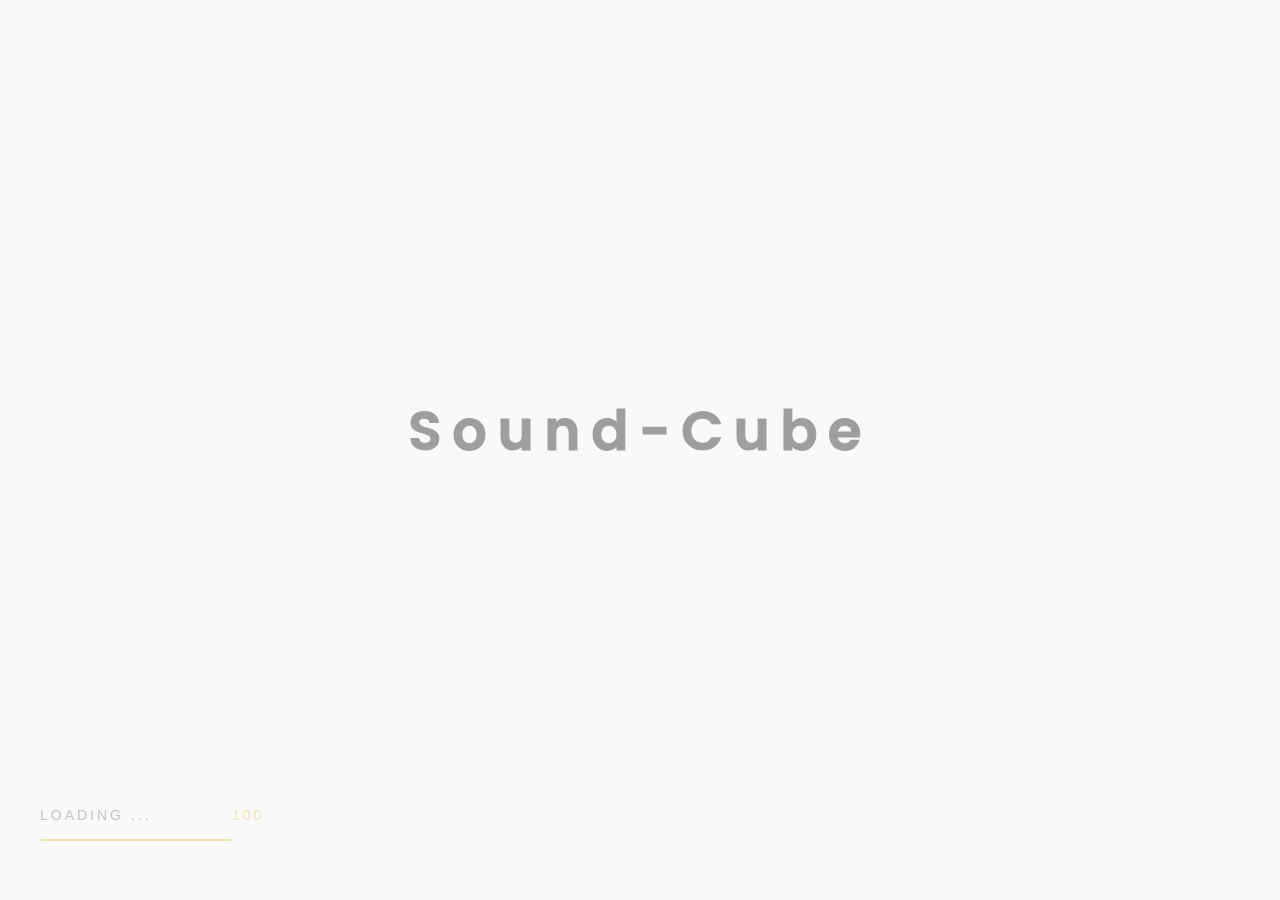
==== commit 3ff15df0: "typofix" ====
--- a/shop.html
+++ b/shop.html
@@ -208,7 +208,7 @@
                               </div>
                               <div class="accordion__answer active">
                                 <p>
-                                  4 Sound-Cube
+                                  4 Sound-Cubes
                                 </p>
                               </div>
                             </div>
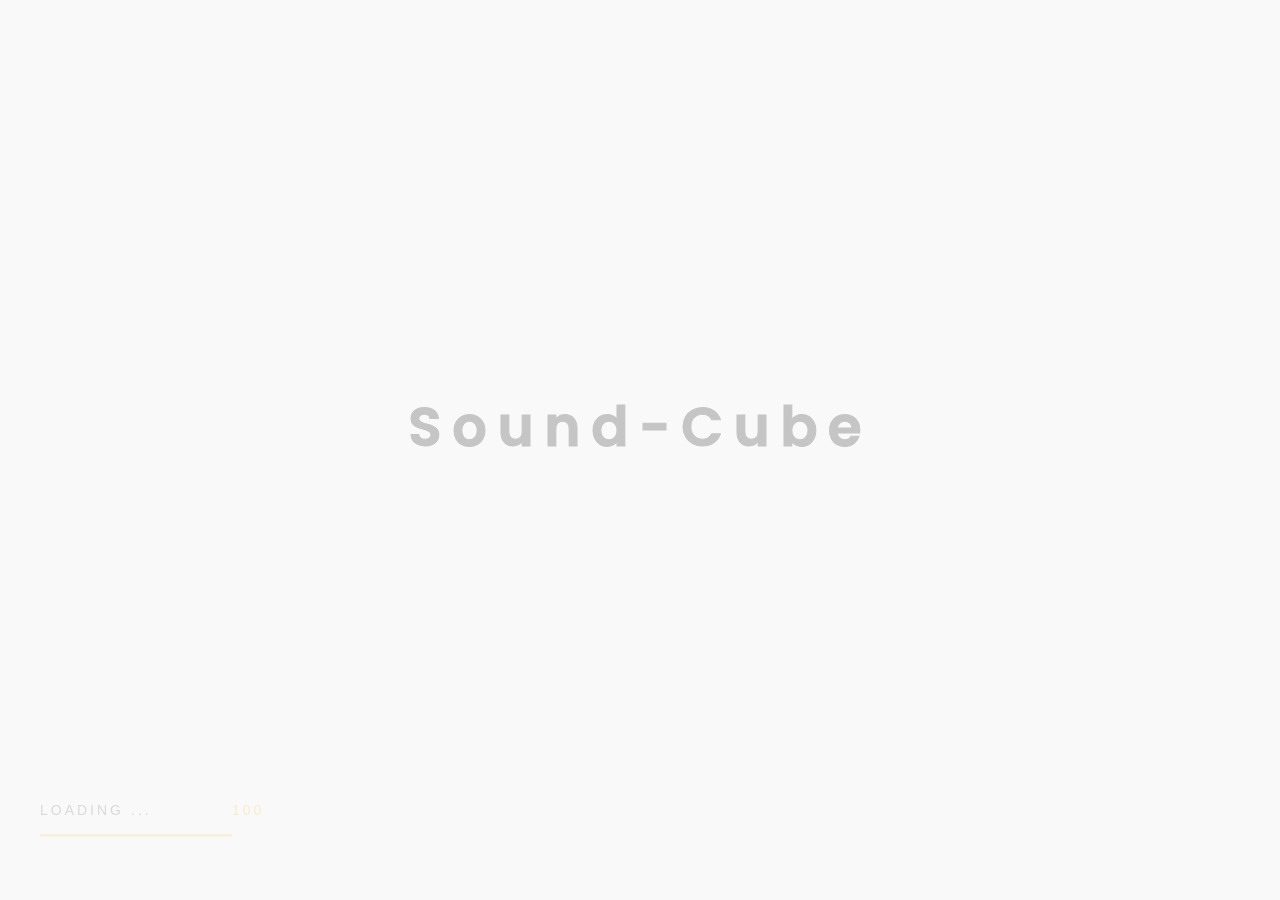
==== commit a3fe621c: "txt" ====
--- a/shop.html
+++ b/shop.html
@@ -133,7 +133,7 @@
                         </div>
 
                         <p class="max-w570 dsn-up mb-10">
-                         For every purchase of Sound-Cube we plant a tree for you.
+                          For every sound-cube sold we plant a tree
 
 
                         </p>
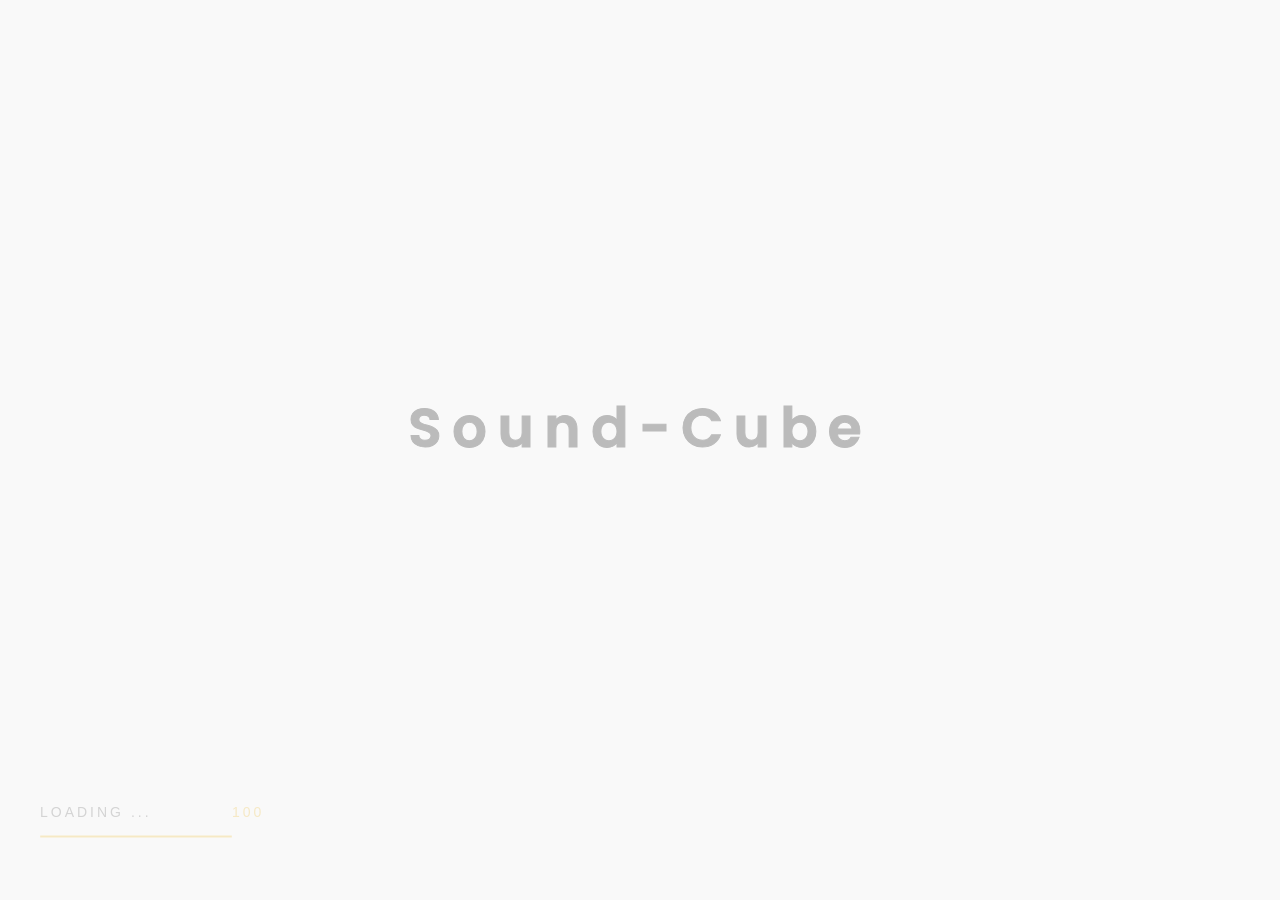
==== commit a560c644: "edited shop photo" ====
--- a/shop.html
+++ b/shop.html
@@ -109,7 +109,7 @@
                         <img
                           class="cover-bg-img"
                           src="[data-uri]"
-                          data-dsn-src="assets/img/rachel-claire.jpg"
+                          data-dsn-src="assets/img/shoppage.jpg"
                           alt=""
                         />
                       </div>
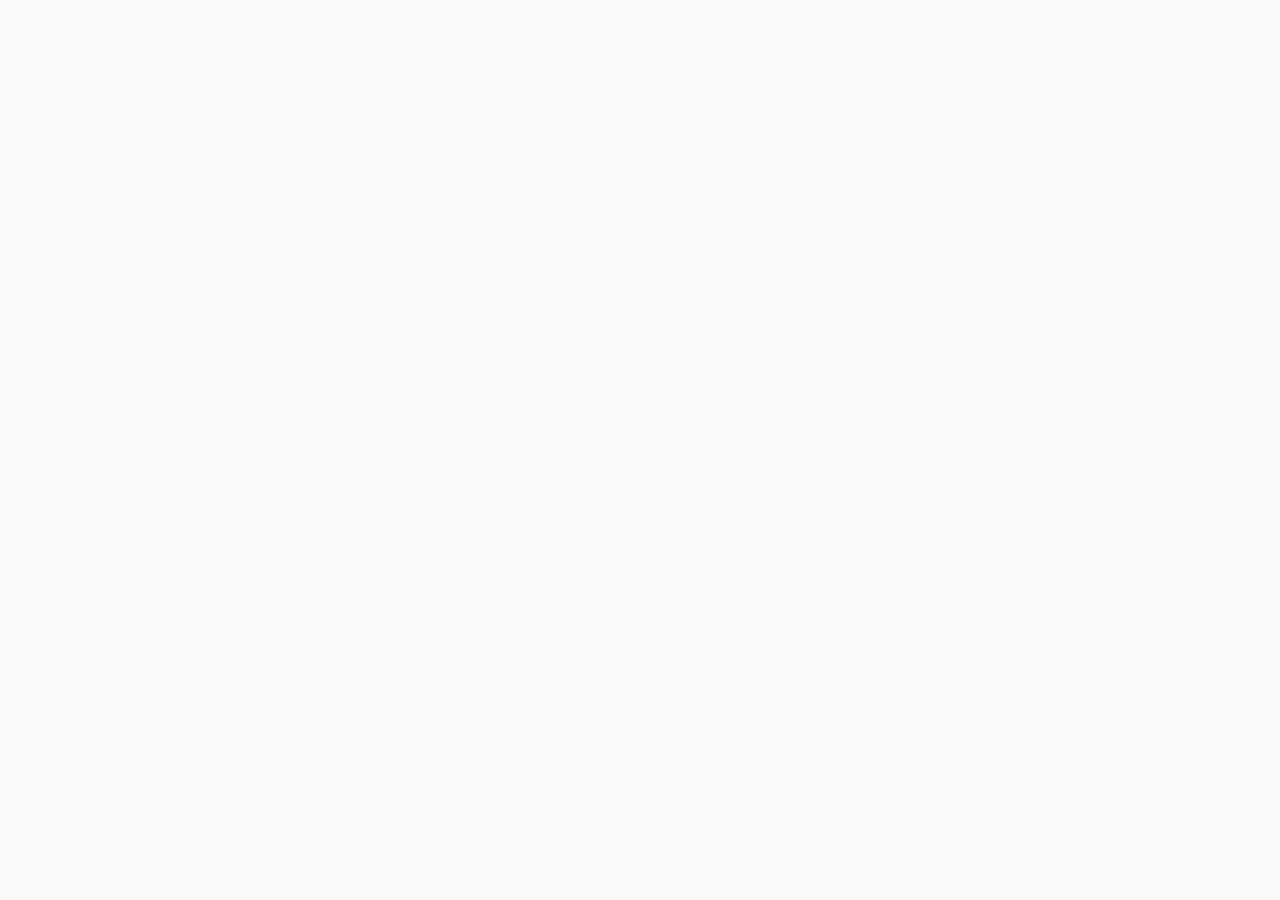
==== commit 7ae5d31d: "Typo, Image update" ====
--- a/shop.html
+++ b/shop.html
@@ -133,7 +133,7 @@
                         </div>
 
                         <p class="max-w570 dsn-up mb-10">
-                          For every sound-cube sold we plant a tree
+                          For every sound-cube sold we plant a tree 
 
 
                         </p>
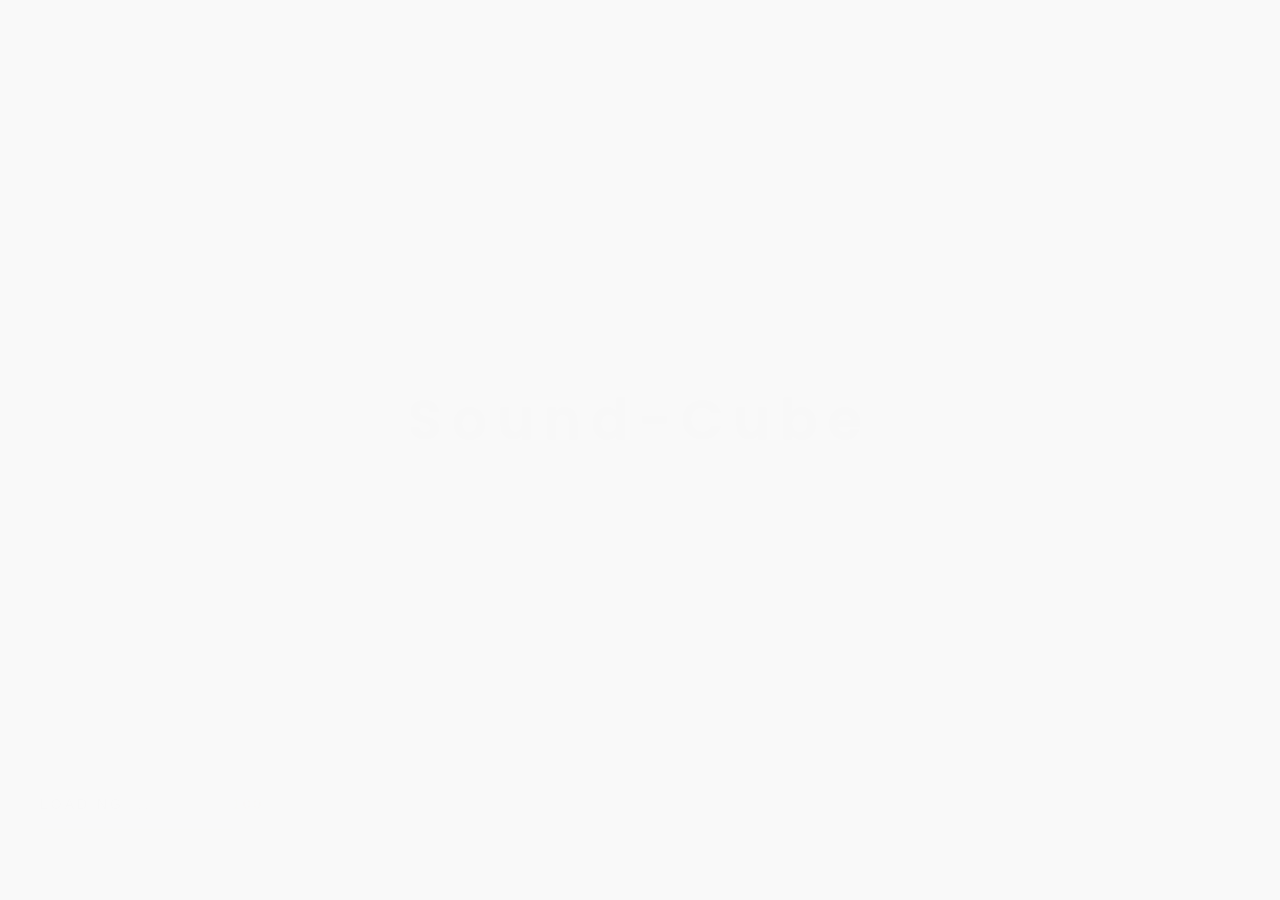
==== commit 55a4c44c: "Image change" ====
--- a/shop.html
+++ b/shop.html
@@ -103,13 +103,13 @@
                     <div class="box-im h-100">
                       <div
                         class="img-container h-100 before-z-index"
-                        data-overlay="2"
+                        data-overlay="0"
                         data-dsn-grid="move-up"
                       >
                         <img
                           class="cover-bg-img"
                           src="[data-uri]"
-                          data-dsn-src="assets/img/shoppage.jpg"
+                          data-dsn-src="assets/img/project/project2/4.jpg"
                           alt=""
                         />
                       </div>
@@ -271,13 +271,13 @@
                     <div class="box-im h-100">
                       <div
                         class="img-container h-100 before-z-index"
-                        data-overlay="4"
+                        data-overlay="0"
                         data-dsn-grid="move-up"
                       >
                         <img
                           class="cover-bg-img"
                           src="[data-uri]"
-                          data-dsn-src="assets/img/project/project2/4.jpg"
+                          data-dsn-src="assets/img/shoppage.jpg"
                           alt=""
                         />
                       </div>
--- a/assets/css/style.css
+++ b/assets/css/style.css
@@ -3185,7 +3185,7 @@
 }
 @media only screen and (max-width: 575px) {
   .lest-number .number {
-    display: none;
+    /* display: none; */
   }
 }
 
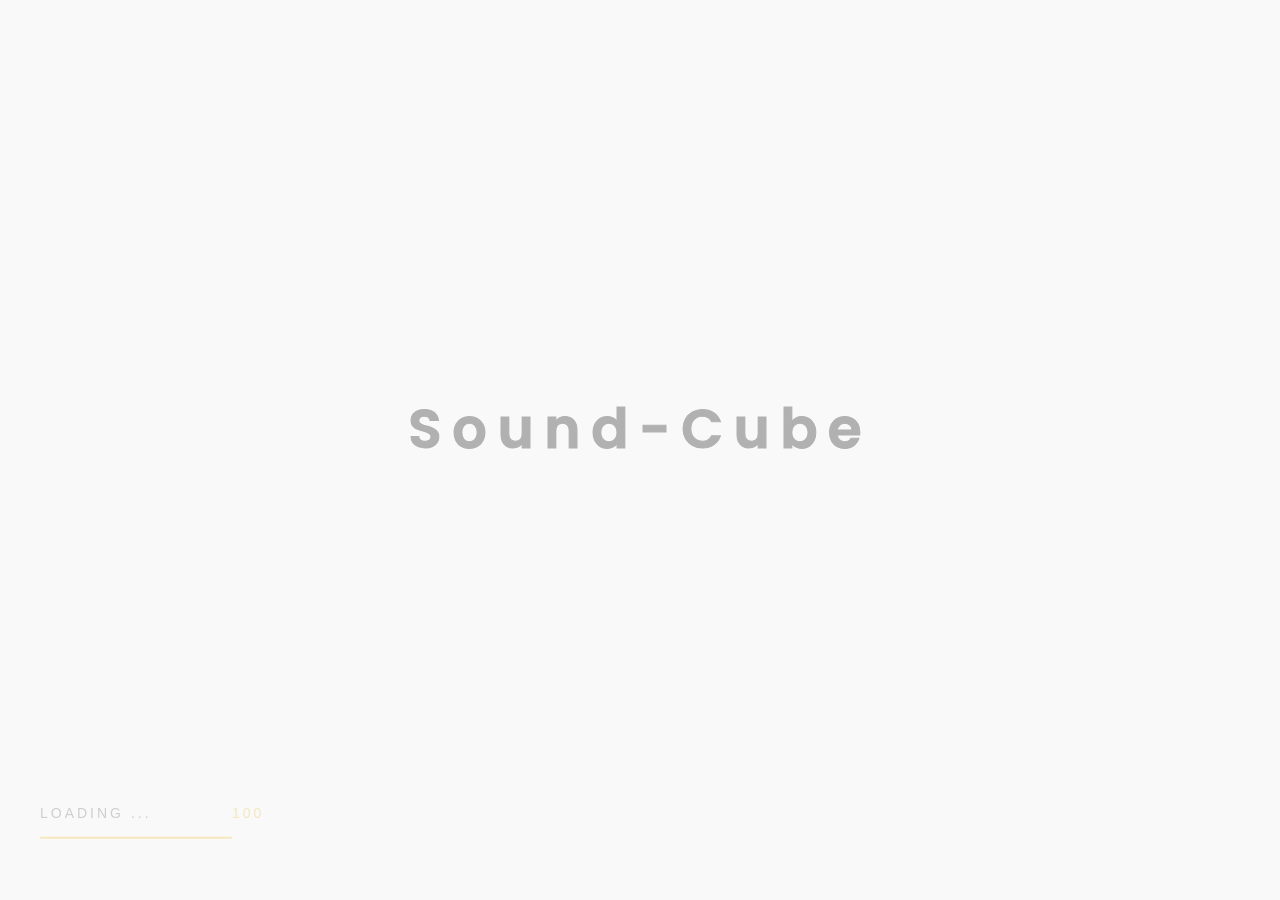
==== commit 8ce5ece9: "Update shop.html" ====
--- a/shop.html
+++ b/shop.html
@@ -162,7 +162,7 @@
                         
 
                         <a
-                          href="https://buy.stripe.com/eVaeVSgSq6rogve289"
+                          href="https://payments.cashfree.com/forms/soundcube"
                           class="mt-30 dsn-button has-border background-theme image-zoom"
                           data-dsn="parallax"
                         >
@@ -257,7 +257,7 @@
 
                         
                         <a
-                          href="https://buy.stripe.com/eVaeVSgSq6rogve289"
+                          href="https://payments.cashfree.com/forms/soundcube"
                           class="mt-30 dsn-button has-border background-theme image-zoom"
                           data-dsn="parallax"
                         >
